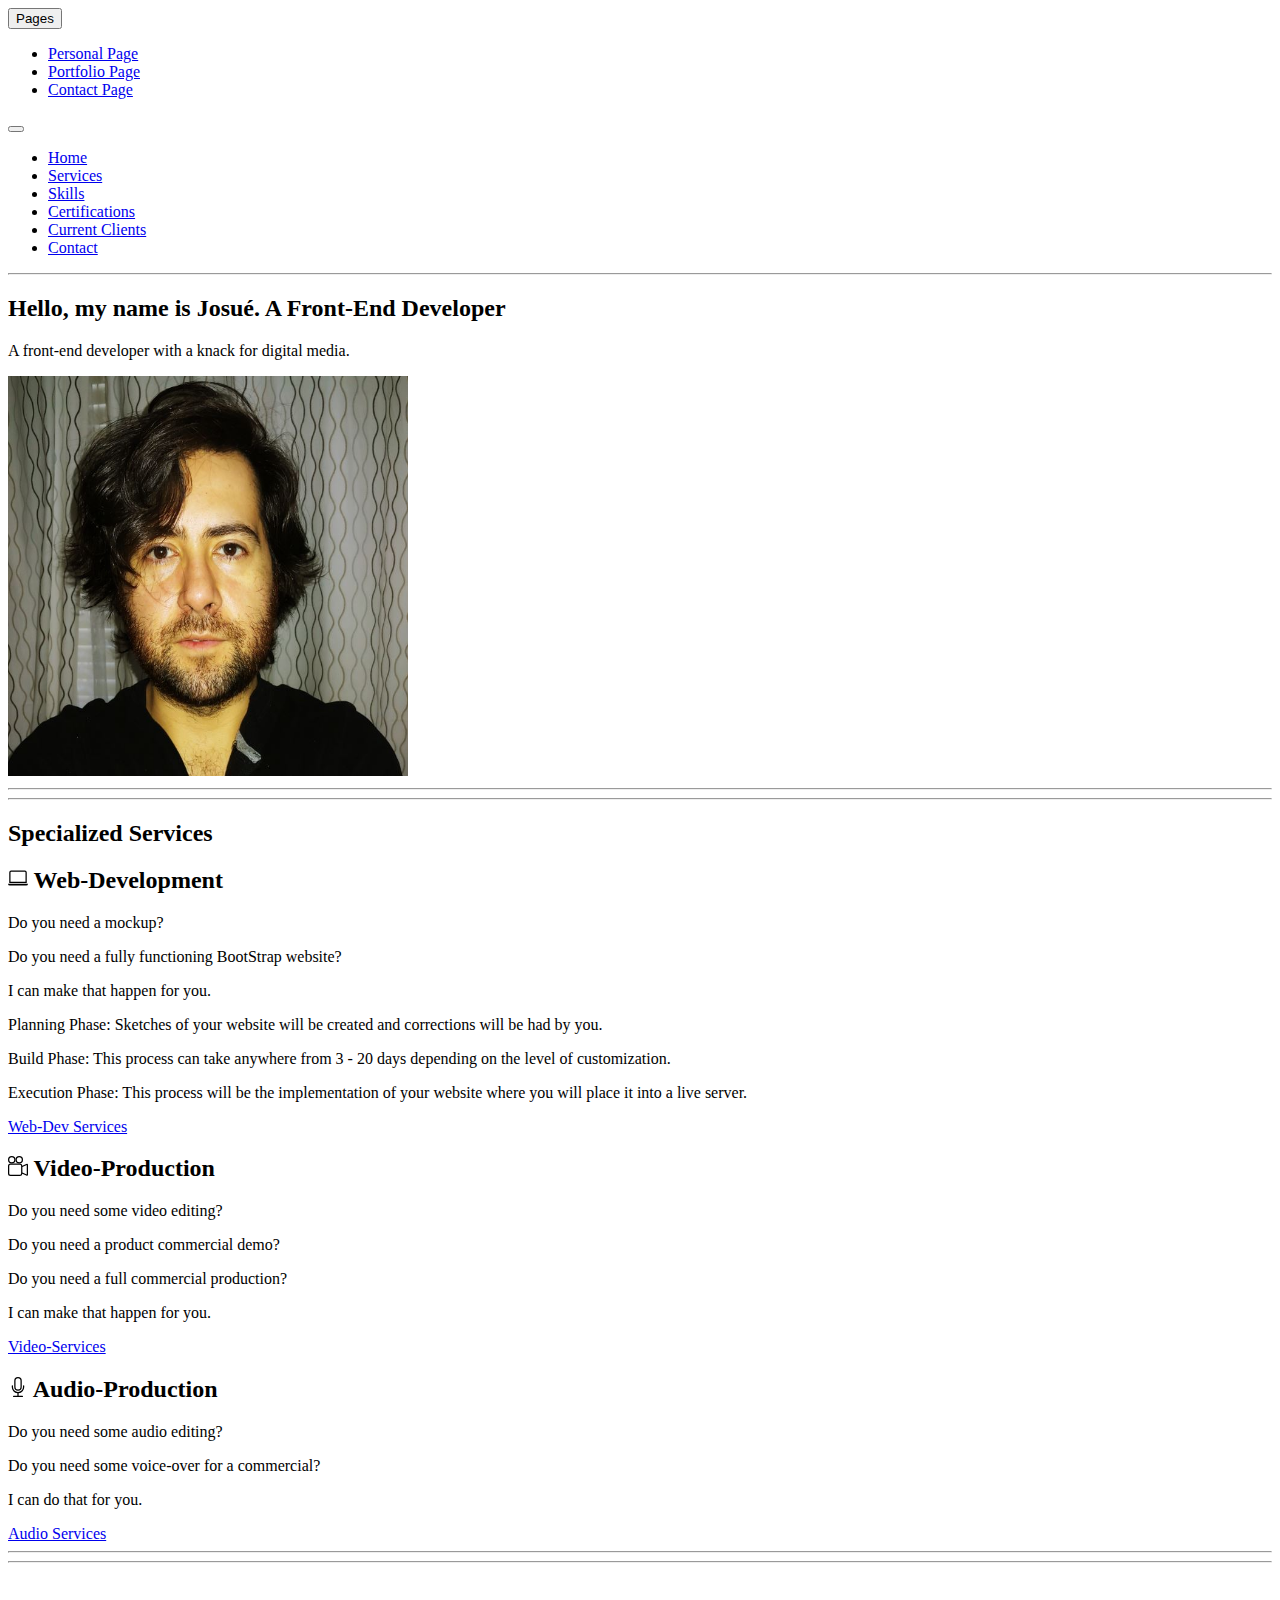
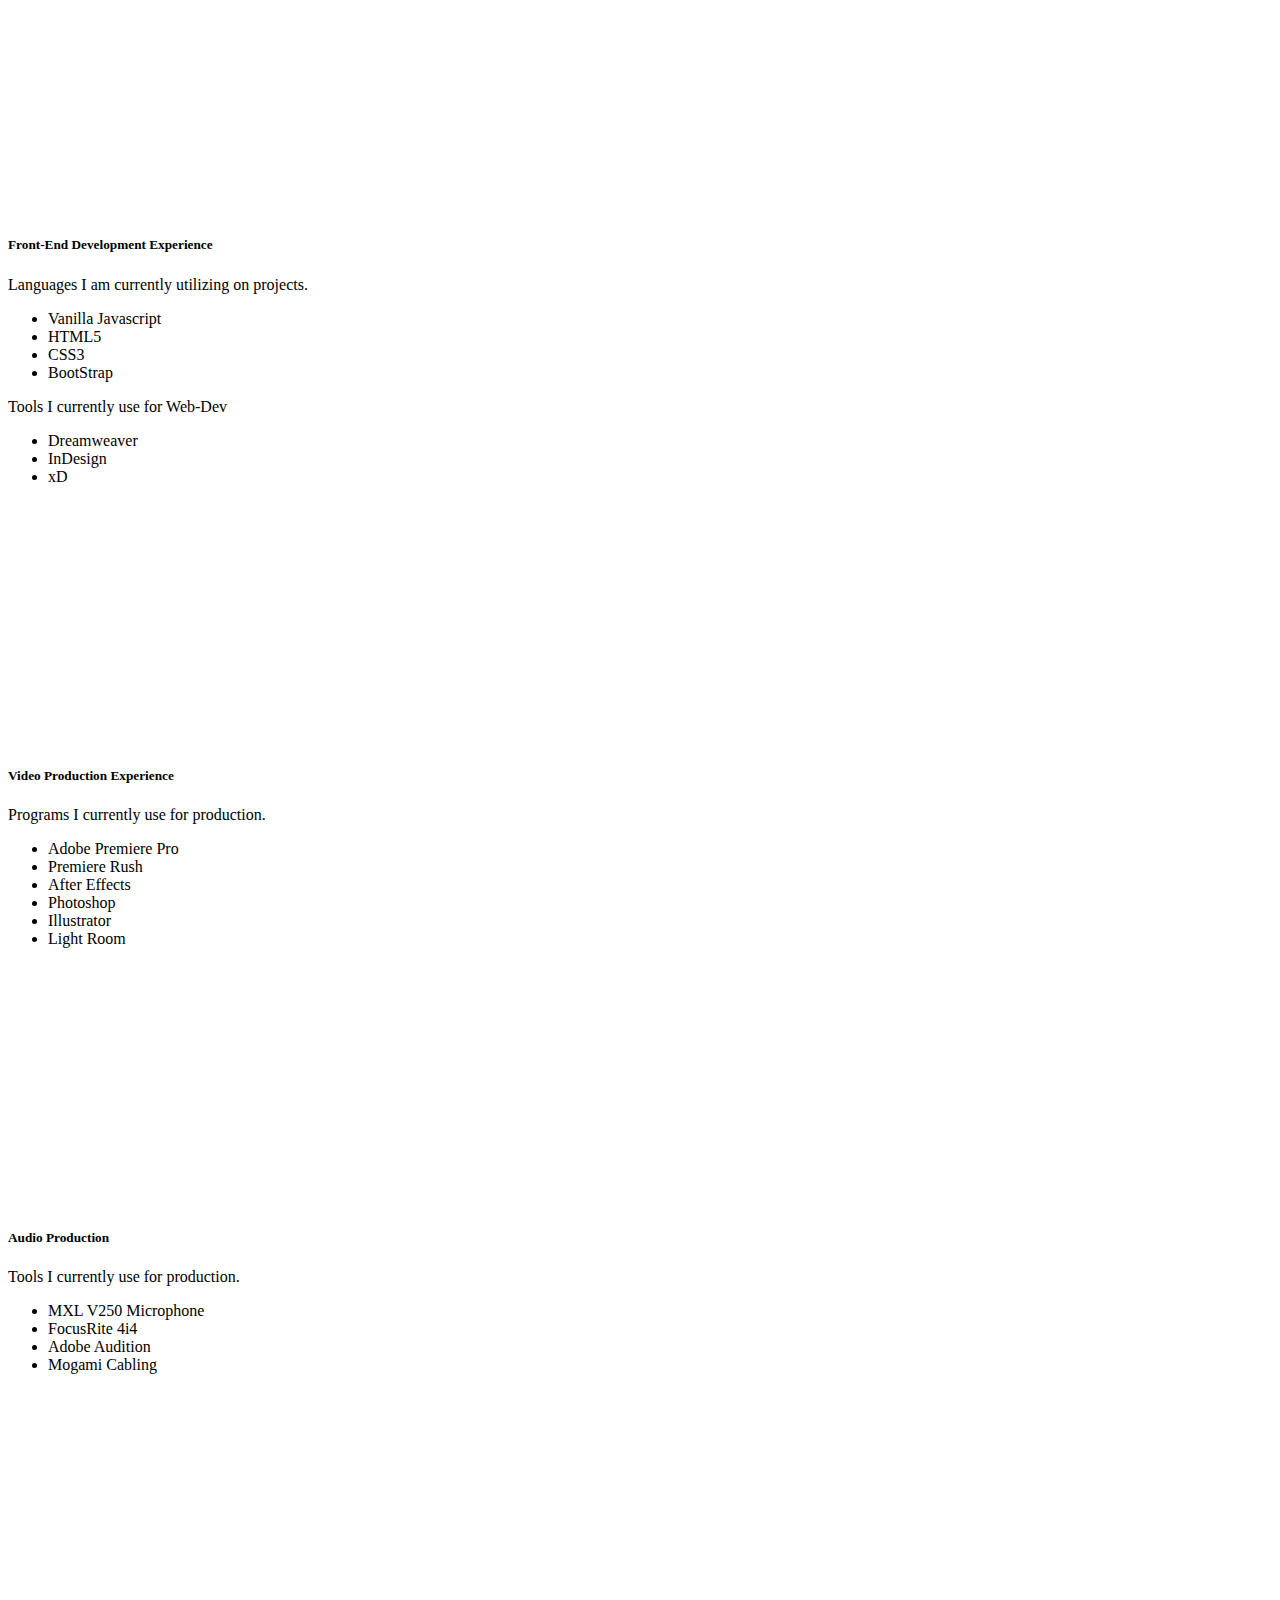
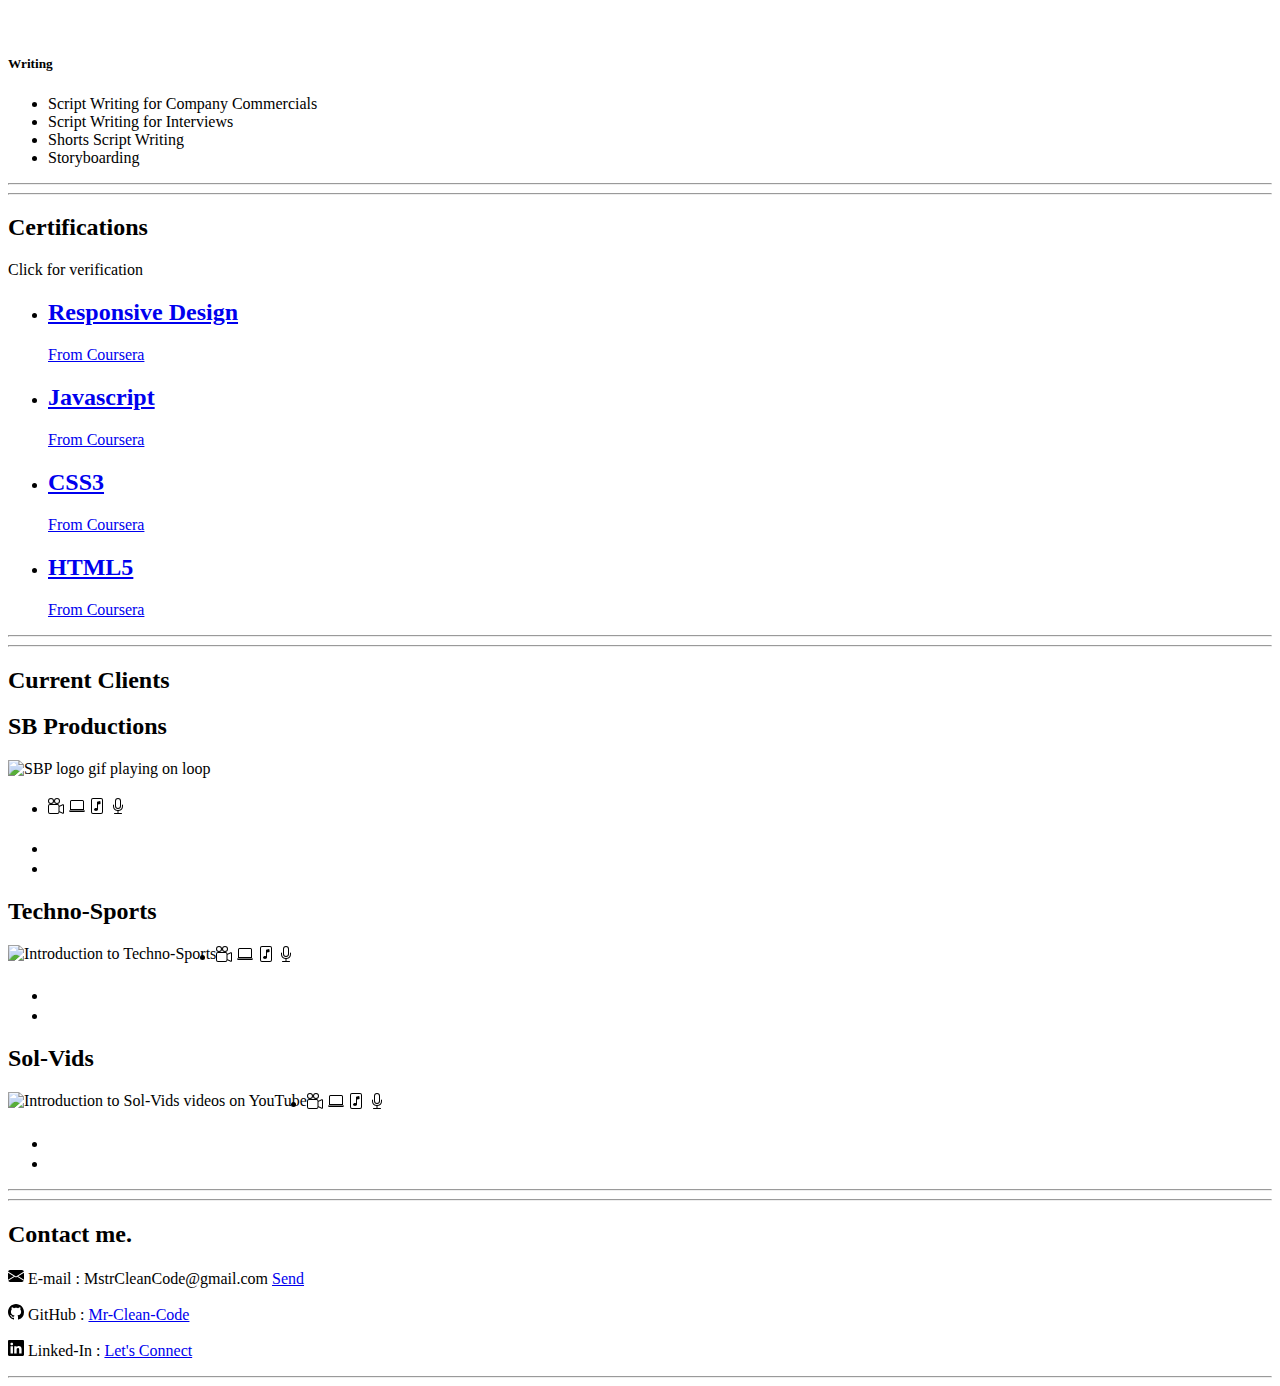
==== index.html @ 4379cd02 "Update index.html" ====
<!doctype html>
<html lang="en">
  <head>
    <!-- Required meta tags -->
    <meta charset="utf-8">
    <meta name="viewport" content="width=device-width, initial-scale=1">

    <!-- Bootstrap CSS -->
    <link href="https://cdn.jsdelivr.net/npm/bootstrap@5.1.1/dist/css/bootstrap.min.css" rel="stylesheet" integrity="sha384-F3w7mX95PdgyTmZZMECAngseQB83DfGTowi0iMjiWaeVhAn4FJkqJByhZMI3AhiU" crossorigin="anonymous">
    
    <link rel="stylesheet" href="css/Main.css" type="text/css"/>
   
    <title>Personal Page</title>

 
    <!-- <h1>Hello, world!</h1> -->

    <!-- Optional JavaScript; choose one of the two! -->
    <!-- <script src="Javascript/plugins.js"></script> -->

    <!-- Option 1: Bootstrap Bundle with Popper -->
    <script src="https://cdn.jsdelivr.net/npm/bootstrap@5.1.1/dist/js/bootstrap.bundle.min.js" integrity="sha384-/bQdsTh/da6pkI1MST/rWKFNjaCP5gBSY4sEBT38Q/9RBh9AH40zEOg7Hlq2THRZ" crossorigin="anonymous"></script>

    <!-- Option 2: Separate Popper and Bootstrap JS -->
    <!--
    <script src="https://cdn.jsdelivr.net/npm/@popperjs/core@2.9.3/dist/umd/popper.min.js" integrity="sha384-W8fXfP3gkOKtndU4JGtKDvXbO53Wy8SZCQHczT5FMiiqmQfUpWbYdTil/SxwZgAN" crossorigin="anonymous"></script>
    <script src="https://cdn.jsdelivr.net/npm/bootstrap@5.1.1/dist/js/bootstrap.min.js" integrity="sha384-skAcpIdS7UcVUC05LJ9Dxay8AXcDYfBJqt1CJ85S/CFujBsIzCIv+l9liuYLaMQ/" crossorigin="anonymous"></script>
    -->



    <link href="../assets/dist/css/bootstrap.min.css" rel="stylesheet">



    
    <!-- Custom styles for this template -->
    <link href="navbar-top-fixed.css" rel="stylesheet">
  </head>
  <body>
    
    <nav class="navbar navbar-expand-md navbar-dark fixed-top bg-dark">
      <div class="container-fluid">
        <!-- <div class="dropdown">
        <a class="navbar-brand" href="#">Portfolio Page</a>
        </div> -->
        <div class="dropdown">
          <button class="btn btn-secondary dropdown-toggle" type="button" id="dropdownMenuButton1" data-bs-toggle="dropdown" aria-expanded="false">
            Pages
          </button>
          <ul class="dropdown-menu" aria-labelledby="dropdownMenuButton1">
            <li><a class="dropdown-item" href="index.html">Personal Page</a></li>
            <li><a class="dropdown-item" href="MediaPage.html">Portfolio Page</a></li>
            <li><a class="dropdown-item" href="contactpage.html">Contact Page</a></li>
          </ul>
        </div>

        <button class="navbar-toggler" type="button" data-bs-toggle="collapse" data-bs-target="#navbarCollapse" aria-controls="navbarCollapse" aria-expanded="false" aria-label="Toggle navigation">
          <span class="navbar-toggler-icon"></span>
        </button>

        <div class="collapse navbar-collapse" id="navbarCollapse">
          <ul class="navbar-nav me-auto mb-2 mb-md-0">
            <li class="nav-item">
              <a class="nav-link active" aria-current="page" href="#first">Home</a>
            </li>
            <li class="nav-item">
              <a class="nav-link" href="#second">Services</a>
            </li>
            <li class="nav-item">
              <a class="nav-link" href="#third">Skills</a>
            </li>
            <li class="nav-item">
              <a class="nav-link" href="#fourth">Certifications</a>
            </li>
     
            <li class="nav-item">
              <a class="nav-link " href="#fifth">Current Clients</a>
            </li>
            <li class="nav-item">
              <a class="nav-link " href="#sixth">Contact</a>
            </li>
            <!-- <li class="nav-item">
              <a class="nav-link" href="#seventh">Pricing</a>
            </li> -->
          </ul>
          <!-- <form class="d-flex">
            <input class="form-control me-2" type="search" placeholder="Search" aria-label="Search">
            <button class="btn btn-outline-success" type="submit">Search</button>
          </form> -->
        </div>
      </div>
    </nav>

<main class="container">
  <!-- <div class="bg-light p-5 rounded">
    <h1>Navbar example</h1>
    <p class="lead">This example is a quick exercise to illustrate how fixed to top navbar works. As you scroll, it will remain fixed to the top of your browser’s viewport.</p>
    <a class="btn btn-lg btn-primary" href="../components/navbar/" role="button">View navbar docs &raquo;</a>
  </div> -->


  <div class="container-fluid">
    <!-- Stack the columns on mobile by making one full-width and the other half-width -->
    <div class="row">
      <div class="col-sm-12 feature alert alert-dark "></div>
      <!-- <div class="col-6 col-md-4 alert alert-info">.col-6 .col-md-4</div> -->
    </div>
    <a id="first"></a>
    <hr class="featurette-divider ">

    <div class="row featurette shadow-lg p-3 mb-5 bg-body rounded">
      <div class="col-md-6">
        <h2 class="featurette-heading">Hello, my name is Josué. <span class="text-muted">A Front-End Developer</span></h2>
        <p class="lead">A front-end developer with a knack for digital media.</p>
      </div>
      <div class="col-lg-6 img-fluid">
        <!-- <svg class="bd-placeholder-img bd-placeholder-img-lg featurette-image img-fluid mx-auto" width="500" height="500" xmlns="http://www.w3.org/2000/svg" role="img" aria-label="Placeholder: 500x500" preserveAspectRatio="xMidYMid slice" focusable="false" ><title>Placeholder</title><rect width="100%" height="100%" fill="#eee"/><text x="50%" y="50%" fill="#aaa" dy=".3em">500x500</text></svg> -->
       
        <img src="Images/Profile_pic.JPG" width="400" height="400" class="img-fluid rounded-3" alt="Professional Headshot of Developer Josué">
      </div>
    </div>
    <hr class="featurette-divider ">
    <div class="b-example-divider col-sm-10"></div></div>

    <!-- <hr class="featurette-divider"> -->

    <!-- <div class="row featurette">
      <div class="col-md-7 order-md-2">
        <h2 class="featurette-heading">Oh yeah, it’s that good. <span class="text-muted">See for yourself.</span></h2>
        <p class="lead">Another featurette? Of course. More placeholder content here to give you an idea of how this layout would work with some actual real-world content in place.</p> -->
                      <!-- Gallery -->




                      <!-- <div class="gallery">
  <a href="http://placehold.it/600x450/4D99E0/ffffff.png&text=600x450"><img src="http://placehold.it/100x100/4D99E0/ffffff.png&text=100x100" width="100" height="100" /></a>
  <a href="http://placehold.it/600x450/75CC00/ffffff.png&text=600x450"><img src="http://placehold.it/100x100/75CC00/ffffff.png&text=100x100" width="100" height="100" /></a>
  <a href="http://placehold.it/600x450/E49800/ffffff.png&text=600x450"><img src="http://placehold.it/100x100/E49800/ffffff.png&text=100x100" width="100" height="100" /></a>
  <a href="http://placehold.it/600x450/E4247E/ffffff.png&text=600x450"><img src="http://placehold.it/100x100/E4247E/ffffff.png&text=100x100" width="100" height="100" /></a>
  <a href="http://placehold.it/600x450/00C6E4/ffffff.png&text=600x450"><img src="http://placehold.it/100x100/00C6E4/ffffff.png&text=100x100" width="100" height="100" /></a>
  <a href="http://placehold.it/600x450/E4DB0F/ffffff.png&text=600x450"><img src="http://placehold.it/100x100/E4DB0F/ffffff.png&text=100x100" width="100" height="100" /></a>
  <a href="http://placehold.it/600x450/7400E4/ffffff.png&text=600x450"><img src="http://placehold.it/100x100/7400E4/ffffff.png&text=100x100" width="100" height="100" /></a>
  <a href="http://placehold.it/600x450/C50000/ffffff.png&text=600x450"><img src="http://placehold.it/100x100/C50000/ffffff.png&text=100x100" width="100" height="100" /></a>
  </div>
      </div> -->




<!-- 
      <div class="col-md-5 order-md-1"> -->
        <!-- <svg class="bd-placeholder-img bd-placeholder-img-lg featurette-image img-fluid mx-auto" width="500" height="500" xmlns="http://www.w3.org/2000/svg" role="img" aria-label="Placeholder: 500x500" preserveAspectRatio="xMidYMid slice" focusable="false"><title>Placeholder</title><rect width="100%" height="100%" fill="#eee"/><text x="50%" y="50%" fill="#aaa" dy=".3em">500x500</text></svg> -->
        <!-- <img class="caption" title="This is the image caption" src="http://placehold.it/400x350/4D99E0/ffffff.png&text=400x350" width="400" height="350" />
      </div>
    </div> -->


    <a id="second"></a>

    <hr class="featurette-divider">

<div class ="container row featurette shadow-lg p-3 mb-5 bg-body rounded">



  <div class="container-fluid px-4 py-5" id="hanging-icons">
    <h2 class="pb-2 border-bottom">Specialized Services</h2>
    <div class="row g-4 py-5 row-cols-1 row-cols-lg-3">
      <div class="col d-flex align-items-start">
        <div class="icon-square bg-light text-dark flex-shrink-0 me-3">
          
        </div>
        <div>
          <h2><svg xmlns="http://www.w3.org/2000/svg" width="20" height="20" fill="currentColor" class="bi bi-laptop" viewBox="0 0 16 16">
            <path d="M13.5 3a.5.5 0 0 1 .5.5V11H2V3.5a.5.5 0 0 1 .5-.5h11zm-11-1A1.5 1.5 0 0 0 1 3.5V12h14V3.5A1.5 1.5 0 0 0 13.5 2h-11zM0 12.5h16a1.5 1.5 0 0 1-1.5 1.5h-13A1.5 1.5 0 0 1 0 12.5z"/>
              </svg>  Web-Development</h2>
          <p>Do you need a mockup?</p>
          <p>Do you need a fully functioning BootStrap website?</p>
          <p>I can make that happen for you.</p>
         
            <p>Planning Phase:  Sketches of your website will be created and corrections will be had by you.</p>
            <p>Build Phase:     This process can take anywhere from 3 - 20 days depending on the level of customization.</p>
            <p>Execution Phase: This process will be the implementation of your website where you will place it into a live server.</p>
          
    
          <a href="WebServices.html" class="btn btn-primary">
            Web-Dev Services
          </a>
        </div>
      </div>
      <div class="col d-flex align-items-start">
        <div class="icon-square bg-light text-dark flex-shrink-0 me-3">
         
        </div>
        <div>
          <h2><svg xmlns="http://www.w3.org/2000/svg" width="20" height="20" fill="currentColor" class="bi bi-camera-reels" viewBox="0 0 16 16">
            <path d="M6 3a3 3 0 1 1-6 0 3 3 0 0 1 6 0zM1 3a2 2 0 1 0 4 0 2 2 0 0 0-4 0z"/>
            <path d="M9 6h.5a2 2 0 0 1 1.983 1.738l3.11-1.382A1 1 0 0 1 16 7.269v7.462a1 1 0 0 1-1.406.913l-3.111-1.382A2 2 0 0 1 9.5 16H2a2 2 0 0 1-2-2V8a2 2 0 0 1 2-2h7zm6 8.73V7.27l-3.5 1.555v4.35l3.5 1.556zM1 8v6a1 1 0 0 0 1 1h7.5a1 1 0 0 0 1-1V8a1 1 0 0 0-1-1H2a1 1 0 0 0-1 1z"/>
            <path d="M9 6a3 3 0 1 0 0-6 3 3 0 0 0 0 6zM7 3a2 2 0 1 1 4 0 2 2 0 0 1-4 0z"/>
              </svg> 
                    Video-Production</h2>
          <p>Do you need some video editing?</p>
          <p>Do you need a product commercial demo?</p>
          <p>Do you need a full commercial production?</p>
          <p>I can make that happen for you.</p>
          <a href="VideoServices.html" class="btn btn-primary">
            Video-Services
          </a>
        </div>
      </div>
      <div class="col d-flex align-items-start">
        <div class="icon-square bg-light text-dark flex-shrink-0 me-3">
  
        </div>
        <div>
          <h2><svg xmlns="http://www.w3.org/2000/svg" width="20" height="20" fill="currentColor" class="bi bi-mic" viewBox="0 0 16 16">
            <path d="M3.5 6.5A.5.5 0 0 1 4 7v1a4 4 0 0 0 8 0V7a.5.5 0 0 1 1 0v1a5 5 0 0 1-4.5 4.975V15h3a.5.5 0 0 1 0 1h-7a.5.5 0 0 1 0-1h3v-2.025A5 5 0 0 1 3 8V7a.5.5 0 0 1 .5-.5z"/>
            <path d="M10 8a2 2 0 1 1-4 0V3a2 2 0 1 1 4 0v5zM8 0a3 3 0 0 0-3 3v5a3 3 0 0 0 6 0V3a3 3 0 0 0-3-3z"/>
                      </svg>   Audio-Production</h2>
          <p>Do you need some audio editing?</p>
          <p>Do you need some voice-over for a commercial?</p>
          <p>I can do that for you.</p>
          <a href="AudioServices.html" class="btn btn-primary">
            Audio Services
          </a>
        </div>
      </div>
    </div>
  </div>


    <!-- <div class="row row-cols-1 row-cols-md-3 g-4 row featurette shadow-lg p-3 mb-5 bg-body rounded">
      <div class="col">
        <div class="card h-100">
          <img src="..." class="card-img-top" alt="...">
          <div class="card-body">
            <h5 class="card-title">Card title</h5>
            <p class="card-text">This is a longer card with supporting text below as a natural lead-in to additional content. This content is a little bit longer.</p>
          </div>
        </div>
      </div>
      <div class="col">
        <div class="card h-100">
          <img src="..." class="card-img-top" alt="...">
          <div class="card-body">
            <h5 class="card-title">Card title</h5>
            <p class="card-text">This is a short card.</p>
          </div>
        </div>
      </div>
      <div class="col">
        <div class="card h-100">
          <img src="..." class="card-img-top" alt="...">
          <div class="card-body">
            <h5 class="card-title">Card title</h5>
            <p class="card-text">This is a longer card with supporting text below as a natural lead-in to additional content.</p>
          </div>
        </div>
      </div>
      <div class="col">
        <div class="card h-100">
          <img src="..." class="card-img-top" alt="...">
          <div class="card-body">
            <h5 class="card-title">Card title</h5>
            <p class="card-text">This is a longer card with supporting text below as a natural lead-in to additional content. This content is a little bit longer.</p>
          </div>
        </div>
      </div>
    </div> -->
</div>
    <hr class="featurette-divider">
    
    <div class="b-example-divider col-sm-8"></div>
    <a id="third"></a>
    <hr class="featurette-divider">

    <div class ="container ">

        <div class="row row-cols-1 row-cols-md-3 g-4 row featurette shadow-lg p-3 mb-5 bg-body rounded">
     
          <div class="col">
            <div class="card h-100">
              <video loop width="387" height="240" autoplay muted class="container-fluid">
                <source src="https://i.imgur.com/PQ087Fi.mp4" type="video/mp4">
                <!-- <source src="movie.ogg" type="video/ogg"> -->
              Your browser does not support the video tag.
              </video>
              <!-- <img src="..." class="card-img-top" alt="..."> -->
              <div class="card-body">
                <h5 class="card-title">Front-End Development Experience</h5>
                <p class="card-text">Languages I am currently utilizing on projects.</p>
                <ul>
                  <li>Vanilla Javascript</li>
                  <li>HTML5</li>
                  <li>CSS3</li>
                  <li>BootStrap</li></ul>
                <p class="card-text">Tools I currently use for Web-Dev</p>
                <ul>
                <li>Dreamweaver</li>
                  <li>InDesign</li>
                  <li>xD</li>
                </ul>
              </div>
            </div>
          </div>
          <div class="col">
            <div class="card h-100">
              <video loop width="387" height="240" autoplay muted class="container-fluid">
                <source src="https://i.imgur.com/gIn1UEc.mp4" type="video/mp4">
                <!-- <source src="movie.ogg" type="video/ogg"> -->
              Your browser does not support the video tag.
              </video>
              <!-- <img src="..." class="card-img-top" alt="..."> -->
              <div class="card-body">
                <h5 class="card-title">Video Production Experience</h5>
                <p class="card-text">Programs I currently use for production.</p>
                <ul>
                  <li>Adobe Premiere Pro</li>
                  <li>Premiere Rush</li>
                  <li>After Effects</li>
                  <li>Photoshop</li>
                  <li>Illustrator</li>
                  <li>Light Room</li>
                                  </ul>
              </div>
            </div>
          </div>
          <div class="col">
            <div class="card h-100">
              <video loop width="387" height="240" autoplay muted class="container-fluid">
                <source src="https://i.imgur.com/KFdzs7y.mp4" type="video/mp4">
                <!-- <source src="movie.ogg" type="video/ogg"> -->
              Your browser does not support the video tag.
              </video>
              <!-- <img src="..." class="card-img-top" alt="..."> -->
              <div class="card-body">
                <h5 class="card-title">Audio Production</h5>
                <p class="card-text">Tools I currently use for production.</p>
              <ul>
                <li>MXL V250 Microphone</li>
                <li>FocusRite 4i4</li>
                <li>Adobe Audition</li>
                
                <li>Mogami Cabling</li>
              </ul>
              </div>
            </div>
          </div>
          <div class="col">
            <div class="card h-100">
              <video loop width="387" height="240" autoplay muted class="container-fluid">
                <source src="https://i.imgur.com/IYHNgvn.mp4" type="video/mp4">
                <!-- <source src="movie.ogg" type="video/ogg"> -->
              Your browser does not support the video tag.
              </video>
              <!-- <img src="..." class="card-img-top" alt="..."> -->
              <div class="card-body">
                <h5 class="card-title">Writing</h5>
                <ul>
                  <li>Script Writing for Company Commercials</li>
                  <li>Script Writing for Interviews</li>
                  <li>Shorts Script Writing</li>
                  <li>Storyboarding</li>
                </ul>
                
              </div>
            </div>
          </div>
        </div>
    </div>
        <hr class="featurette-divider">
        <div class="b-example-divider col-sm-6"></div>

        <a id="fourth"></a>
          
    <hr class="featurette-divider ">
    <div class="row featurette shadow-lg p-3 mb-5 bg-body rounded container-fluid">   
      <div class="text-left">
          <!-- <article class="flow"> -->
              <h2>Certifications</h2>
              <p>Click for verification</p>
      
              <div class = "text-center group ">
                  <ul class = "working-grid text-center ">
                    
                      <li>
                        
                          <a href="https://coursera.org/verify/PFSYWPV4VP3K" class = "certs">
                             <div class="row featurette shadow-lg p-3 mb-5 bg-body rounded container-fluid">                        
                            <!-- <img alt = "Responsive Design Certificate" src="https://github.com/Mr-Clean-Code/Mr-Clean-Code.github.io/raw/master/images/Responsive-Design.JPG?raw=true" /> -->
                            <h2 class = "cert_name">Responsive Design</h2>
                                                       
                            <p>From Coursera</p>
                          </div>                      
                      
                          </a>
      
                      </li>
                      
                      
                      <li>
      
                          <a href="https://www.coursera.org/account/accomplishments/certificate/XLZCCTMQXWPK" class="certs">
                              
                              <div class="row featurette shadow-lg p-3 mb-5 bg-body rounded container-fluid"> 
                              <!-- <img alt="Interactivity Javascript Certificate" src="https://github.com/Mr-Clean-Code/Mr-Clean-Code.github.io/raw/master/images/Interactivity_with_JavascriptJPG.JPG?raw=true" /> -->
                              <h2 class = "cert_name">Javascript</h2>
                              <p>From Coursera</p>
                            </div>
                           
                            </a>
                      </li>
      
      
                      <li>
      
                          <a href="https://coursera.org/verify/V54NT6LUG2KA" class="certs">
                             
                              <div class="row featurette shadow-lg p-3 mb-5 bg-body rounded container-fluid"> 
                              <!-- <img alt="CSS3 Certificate" src="https://github.com/Mr-Clean-Code/Mr-Clean-Code.github.io/raw/master/images/CSS3_Cert.JPG?raw=true"/> -->
                              <h2 class="cert_name">CSS3</h2>
                              <p>From Coursera</p> 
                            </div>
                             
                            </a>
      
                      </li>
      
      
                      <li>
                          <a href="https://coursera.org/verify/PFSYWPV4VP3K" class="certs">
                             
                              <div class="row featurette shadow-lg p-3 mb-5 bg-body rounded container-fluid"> 
                              <!-- <img alt="HTML5 Certificate" src="https://github.com/Mr-Clean-Code/Mr-Clean-Code.github.io/raw/master/images/HTML5_Cert.JPG?raw=true" /> -->
                              <h2 class="cert_name">HTML5</h2>
                              <p>From Coursera</p> 
                            </div>
                            
                          </a>
      
                      </li>
      
                  </ul>
      
              </div>
      
        <!-- </article>
       -->
      
      </div>
    

      <hr class="featurette-divider">
      </div>
      <div class="b-example-divider col-sm-4"></div>
      <a id="fifth"></a>
      <hr class="featurette-divider ">

      <div class ="container container-fluid ">
        <div class="row featurette shadow-lg p-3 mb-5 bg-body rounded">
      <div class="container px-4 py-5" id="custom-cards">
        <h2 class="pb-2 border-bottom">Current Clients</h2>
        
        <div class="row row-cols-1 row-cols-lg-3 align-items-stretch g-4 py-5">
          <div class="col">
            <div class="card card-cover h-100 overflow-hidden text-white bg-dark rounded-5 shadow-lg" style="background-image: url(https://i.imgur.com/xszftzz.gif);">
              <div class="d-flex flex-column h-100 p-5 pb-3 text-white text-shadow-1">
                <h2 class="pt-5 mt-5 mb-4 display-6 lh-1 fw-bold">SB Productions</h2>
                <img src="https://i.imgur.com/xszftzz.gif" alt="SBP logo gif playing on loop">
                <ul class="d-flex list-unstyled mt-auto">
                  <li class="me-auto">
                    <h3><svg xmlns="http://www.w3.org/2000/svg" width="16" height="16" fill="currentColor" class="bi bi-camera-reels" viewBox="0 0 16 16">
                      <path d="M6 3a3 3 0 1 1-6 0 3 3 0 0 1 6 0zM1 3a2 2 0 1 0 4 0 2 2 0 0 0-4 0z"/>
                      <path d="M9 6h.5a2 2 0 0 1 1.983 1.738l3.11-1.382A1 1 0 0 1 16 7.269v7.462a1 1 0 0 1-1.406.913l-3.111-1.382A2 2 0 0 1 9.5 16H2a2 2 0 0 1-2-2V8a2 2 0 0 1 2-2h7zm6 8.73V7.27l-3.5 1.555v4.35l3.5 1.556zM1 8v6a1 1 0 0 0 1 1h7.5a1 1 0 0 0 1-1V8a1 1 0 0 0-1-1H2a1 1 0 0 0-1 1z"/>
                      <path d="M9 6a3 3 0 1 0 0-6 3 3 0 0 0 0 6zM7 3a2 2 0 1 1 4 0 2 2 0 0 1-4 0z"/>
                    </svg>
                                        <svg xmlns="http://www.w3.org/2000/svg" width="16" height="16" fill="currentColor" class="bi bi-laptop" viewBox="0 0 16 16">
                      <path d="M13.5 3a.5.5 0 0 1 .5.5V11H2V3.5a.5.5 0 0 1 .5-.5h11zm-11-1A1.5 1.5 0 0 0 1 3.5V12h14V3.5A1.5 1.5 0 0 0 13.5 2h-11zM0 12.5h16a1.5 1.5 0 0 1-1.5 1.5h-13A1.5 1.5 0 0 1 0 12.5z"/>
                    </svg>
                                        <svg xmlns="http://www.w3.org/2000/svg" width="16" height="16" fill="currentColor" class="bi bi-file-music" viewBox="0 0 16 16">
                      <path d="M10.304 3.13a1 1 0 0 1 1.196.98v1.8l-2.5.5v5.09c0 .495-.301.883-.662 1.123C7.974 12.866 7.499 13 7 13c-.5 0-.974-.134-1.338-.377-.36-.24-.662-.628-.662-1.123s.301-.883.662-1.123C6.026 10.134 6.501 10 7 10c.356 0 .7.068 1 .196V4.41a1 1 0 0 1 .804-.98l1.5-.3z"/>
                      <path d="M4 0a2 2 0 0 0-2 2v12a2 2 0 0 0 2 2h8a2 2 0 0 0 2-2V2a2 2 0 0 0-2-2H4zm0 1h8a1 1 0 0 1 1 1v12a1 1 0 0 1-1 1H4a1 1 0 0 1-1-1V2a1 1 0 0 1 1-1z"/>
                    </svg>
                                       <svg xmlns="http://www.w3.org/2000/svg" width="16" height="16" fill="currentColor" class="bi bi-mic" viewBox="0 0 16 16">
                      <path d="M3.5 6.5A.5.5 0 0 1 4 7v1a4 4 0 0 0 8 0V7a.5.5 0 0 1 1 0v1a5 5 0 0 1-4.5 4.975V15h3a.5.5 0 0 1 0 1h-7a.5.5 0 0 1 0-1h3v-2.025A5 5 0 0 1 3 8V7a.5.5 0 0 1 .5-.5z"/>
                      <path d="M10 8a2 2 0 1 1-4 0V3a2 2 0 1 1 4 0v5zM8 0a3 3 0 0 0-3 3v5a3 3 0 0 0 6 0V3a3 3 0 0 0-3-3z"/>
                    </svg>
                            </h3>
                    <!-- <img src="https://github.com/twbs.png" alt="Bootstrap" width="32" height="32" class="rounded-circle border border-white"> -->
                  </li>
                  <li class="d-flex align-items-center me-3">
                    <svg class="bi me-2" width="1em" height="1em"><use xlink:href="#geo-fill"/></svg>
                    <!-- <small>Business Relationship</small> -->
                  </li>
                  <li class="d-flex align-items-center">
                    <svg class="bi me-2" width="1em" height="1em"><use xlink:href="#calendar3"/></svg>
                    <!-- <small>3d</small> -->
                  </li>
                </ul>
              </div>
            </div>
          </div>
    
          <div class="col">
            <div class="card card-cover h-100 overflow-hidden text-white bg-dark rounded-5 shadow-lg" style="background-image: url(https://github.com/Mr-Clean-Code/Capstone/blob/master/Images/Title_of_show.gif);">
              <div class="d-flex flex-column h-100 p-5 pb-3 text-white text-shadow-1">
                <h2 class="pt-5 mt-5 mb-4 display-6 lh-1 fw-bold">Techno-Sports</h2>
                
                <img src="https://github.com/Mr-Clean-Code/Capstone/blob/master/Images/Title_of_show.gif" alt="Introduction to Techno-Sports" style="float:inline-start" >
                <ul class="d-flex list-unstyled mt-auto">
                  <li class="me-auto">
                    <h3><svg xmlns="http://www.w3.org/2000/svg" width="16" height="16" fill="currentColor" class="bi bi-camera-reels" viewBox="0 0 16 16">
                      <path d="M6 3a3 3 0 1 1-6 0 3 3 0 0 1 6 0zM1 3a2 2 0 1 0 4 0 2 2 0 0 0-4 0z"/>
                      <path d="M9 6h.5a2 2 0 0 1 1.983 1.738l3.11-1.382A1 1 0 0 1 16 7.269v7.462a1 1 0 0 1-1.406.913l-3.111-1.382A2 2 0 0 1 9.5 16H2a2 2 0 0 1-2-2V8a2 2 0 0 1 2-2h7zm6 8.73V7.27l-3.5 1.555v4.35l3.5 1.556zM1 8v6a1 1 0 0 0 1 1h7.5a1 1 0 0 0 1-1V8a1 1 0 0 0-1-1H2a1 1 0 0 0-1 1z"/>
                      <path d="M9 6a3 3 0 1 0 0-6 3 3 0 0 0 0 6zM7 3a2 2 0 1 1 4 0 2 2 0 0 1-4 0z"/>
                    </svg>
                                        <svg xmlns="http://www.w3.org/2000/svg" width="16" height="16" fill="currentColor" class="bi bi-laptop" viewBox="0 0 16 16">
                      <path d="M13.5 3a.5.5 0 0 1 .5.5V11H2V3.5a.5.5 0 0 1 .5-.5h11zm-11-1A1.5 1.5 0 0 0 1 3.5V12h14V3.5A1.5 1.5 0 0 0 13.5 2h-11zM0 12.5h16a1.5 1.5 0 0 1-1.5 1.5h-13A1.5 1.5 0 0 1 0 12.5z"/>
                    </svg>
                                        <svg xmlns="http://www.w3.org/2000/svg" width="16" height="16" fill="currentColor" class="bi bi-file-music" viewBox="0 0 16 16">
                      <path d="M10.304 3.13a1 1 0 0 1 1.196.98v1.8l-2.5.5v5.09c0 .495-.301.883-.662 1.123C7.974 12.866 7.499 13 7 13c-.5 0-.974-.134-1.338-.377-.36-.24-.662-.628-.662-1.123s.301-.883.662-1.123C6.026 10.134 6.501 10 7 10c.356 0 .7.068 1 .196V4.41a1 1 0 0 1 .804-.98l1.5-.3z"/>
                      <path d="M4 0a2 2 0 0 0-2 2v12a2 2 0 0 0 2 2h8a2 2 0 0 0 2-2V2a2 2 0 0 0-2-2H4zm0 1h8a1 1 0 0 1 1 1v12a1 1 0 0 1-1 1H4a1 1 0 0 1-1-1V2a1 1 0 0 1 1-1z"/>
                    </svg>
                                       <svg xmlns="http://www.w3.org/2000/svg" width="16" height="16" fill="currentColor" class="bi bi-mic" viewBox="0 0 16 16">
                      <path d="M3.5 6.5A.5.5 0 0 1 4 7v1a4 4 0 0 0 8 0V7a.5.5 0 0 1 1 0v1a5 5 0 0 1-4.5 4.975V15h3a.5.5 0 0 1 0 1h-7a.5.5 0 0 1 0-1h3v-2.025A5 5 0 0 1 3 8V7a.5.5 0 0 1 .5-.5z"/>
                      <path d="M10 8a2 2 0 1 1-4 0V3a2 2 0 1 1 4 0v5zM8 0a3 3 0 0 0-3 3v5a3 3 0 0 0 6 0V3a3 3 0 0 0-3-3z"/>
                    </svg>
                            </h3>
                    <!-- <img src="https://github.com/twbs.png" alt="Bootstrap" width="32" height="32" class="rounded-circle border border-white"> -->
                  </li>
                  <li class="d-flex align-items-center me-3">
                    <svg class="bi me-2" width="1em" height="1em"><use xlink:href="#geo-fill"/></svg>
                    <!-- <small>Pakistan</small> -->
                  </li>
                  <li class="d-flex align-items-center">
                    <svg class="bi me-2" width="1em" height="1em"><use xlink:href="#calendar3"/></svg>
                    <!-- <small>4d</small> -->
                  </li>
                </ul>
              </div>
            </div>
          </div>
    
          <div class="col">
            <div class="card card-cover h-100 overflow-hidden text-white bg-dark rounded-5 shadow-lg" style="background-image: url(https://media.githubusercontent.com/media/Mr-Clean-Code/Capstone/master/Images/glitch_intro.gif);">
           
              <div class="d-flex flex-column h-100 p-5 pb-3 text-shadow-1">
                <a href="https://www.youtube.com/channel/UCu-aoh5kBPw8GURzH-iyK5Q/playlists"></a><h2 class="pt-5 mt-5 mb-4 display-6 lh-1 fw-bold">Sol-Vids</h2>
                <img src="https://media.githubusercontent.com/media/Mr-Clean-Code/Capstone/master/Images/glitch_intro.gif" alt="Introduction to Sol-Vids videos on YouTube" style="float:inline-start">
                <ul class="d-flex list-unstyled mt-auto">
                  <li class="me-auto">
                    <h3><svg xmlns="http://www.w3.org/2000/svg" width="16" height="16" fill="currentColor" class="bi bi-camera-reels" viewBox="0 0 16 16">
                      <path d="M6 3a3 3 0 1 1-6 0 3 3 0 0 1 6 0zM1 3a2 2 0 1 0 4 0 2 2 0 0 0-4 0z"/>
                      <path d="M9 6h.5a2 2 0 0 1 1.983 1.738l3.11-1.382A1 1 0 0 1 16 7.269v7.462a1 1 0 0 1-1.406.913l-3.111-1.382A2 2 0 0 1 9.5 16H2a2 2 0 0 1-2-2V8a2 2 0 0 1 2-2h7zm6 8.73V7.27l-3.5 1.555v4.35l3.5 1.556zM1 8v6a1 1 0 0 0 1 1h7.5a1 1 0 0 0 1-1V8a1 1 0 0 0-1-1H2a1 1 0 0 0-1 1z"/>
                      <path d="M9 6a3 3 0 1 0 0-6 3 3 0 0 0 0 6zM7 3a2 2 0 1 1 4 0 2 2 0 0 1-4 0z"/>
                    </svg>
                                        <svg xmlns="http://www.w3.org/2000/svg" width="16" height="16" fill="currentColor" class="bi bi-laptop" viewBox="0 0 16 16">
                      <path d="M13.5 3a.5.5 0 0 1 .5.5V11H2V3.5a.5.5 0 0 1 .5-.5h11zm-11-1A1.5 1.5 0 0 0 1 3.5V12h14V3.5A1.5 1.5 0 0 0 13.5 2h-11zM0 12.5h16a1.5 1.5 0 0 1-1.5 1.5h-13A1.5 1.5 0 0 1 0 12.5z"/>
                    </svg>
                                        <svg xmlns="http://www.w3.org/2000/svg" width="16" height="16" fill="currentColor" class="bi bi-file-music" viewBox="0 0 16 16">
                      <path d="M10.304 3.13a1 1 0 0 1 1.196.98v1.8l-2.5.5v5.09c0 .495-.301.883-.662 1.123C7.974 12.866 7.499 13 7 13c-.5 0-.974-.134-1.338-.377-.36-.24-.662-.628-.662-1.123s.301-.883.662-1.123C6.026 10.134 6.501 10 7 10c.356 0 .7.068 1 .196V4.41a1 1 0 0 1 .804-.98l1.5-.3z"/>
                      <path d="M4 0a2 2 0 0 0-2 2v12a2 2 0 0 0 2 2h8a2 2 0 0 0 2-2V2a2 2 0 0 0-2-2H4zm0 1h8a1 1 0 0 1 1 1v12a1 1 0 0 1-1 1H4a1 1 0 0 1-1-1V2a1 1 0 0 1 1-1z"/>
                    </svg>
                                       <svg xmlns="http://www.w3.org/2000/svg" width="16" height="16" fill="currentColor" class="bi bi-mic" viewBox="0 0 16 16">
                      <path d="M3.5 6.5A.5.5 0 0 1 4 7v1a4 4 0 0 0 8 0V7a.5.5 0 0 1 1 0v1a5 5 0 0 1-4.5 4.975V15h3a.5.5 0 0 1 0 1h-7a.5.5 0 0 1 0-1h3v-2.025A5 5 0 0 1 3 8V7a.5.5 0 0 1 .5-.5z"/>
                      <path d="M10 8a2 2 0 1 1-4 0V3a2 2 0 1 1 4 0v5zM8 0a3 3 0 0 0-3 3v5a3 3 0 0 0 6 0V3a3 3 0 0 0-3-3z"/>
                    </svg>
                            </h3>
                    <!-- <img src="https://github.com/twbs.png" alt="Bootstrap" width="32" height="32" class="rounded-circle border border-white"> -->
                  </li>
                  <li class="d-flex align-items-center me-3">
                    <svg class="bi me-2" width="1em" height="1em"><use xlink:href="#geo-fill"/></svg>
                    <!-- <small>California</small> -->
                  </li>
                  <li class="d-flex align-items-center">
                    <svg class="bi me-2" width="1em" height="1em"><use xlink:href="#calendar3"/></svg>
                    <!-- <small>5d</small> -->
                  </li>
                </ul>
              </div>
            </div>
          </div>
        </div>
      </div>
</div>
</div>

      <hr class="featurette-divider">
      <div class="b-example-divider col-sm-2"></div>
      <a id="sixth"></a>
      <hr class="featurette-divider ">

      <div class="container-fluid">
        <div class="col-md-8 row featurette shadow-lg p-3 mb-5 bg-body rounded">
          <h2 class="featurette-heading">Contact<span class="text-muted">  me.</span></h2>
          <p class="lead">
            <svg xmlns="http://www.w3.org/2000/svg" width="16" height="16" fill="currentColor" class="bi bi-envelope-fill" viewBox="0 0 16 16">
              <path d="M.05 3.555A2 2 0 0 1 2 2h12a2 2 0 0 1 1.95 1.555L8 8.414.05 3.555zM0 4.697v7.104l5.803-3.558L0 4.697zM6.761 8.83l-6.57 4.027A2 2 0 0 0 2 14h12a2 2 0 0 0 1.808-1.144l-6.57-4.027L8 9.586l-1.239-.757zm3.436-.586L16 11.801V4.697l-5.803 3.546z"/>
            </svg> E-mail :   MstrCleanCode@gmail.com    <a href="https://accounts.google.com/signin/v2/identifier?continue=https%3A%2F%2Fmail.google.com%2Fmail%2F&service=mail&sacu=1&rip=1&flowName=GlifWebSignIn&flowEntry=ServiceLogin">    Send 
            <!-- <div class="form-group">
            <label for=""></label>
            <input type="email" class="form-control" name="" id="" aria-describedby="emailHelpId" placeholder="">
            <small id="emailHelpId" class="form-text text-muted">Help text</small> -->
          </a></p>
          <p class="lead">
            <svg xmlns="http://www.w3.org/2000/svg" width="16" height="16" fill="currentColor" class="bi bi-github" viewBox="0 0 16 16">
              <path d="M8 0C3.58 0 0 3.58 0 8c0 3.54 2.29 6.53 5.47 7.59.4.07.55-.17.55-.38 0-.19-.01-.82-.01-1.49-2.01.37-2.53-.49-2.69-.94-.09-.23-.48-.94-.82-1.13-.28-.15-.68-.52-.01-.53.63-.01 1.08.58 1.23.82.72 1.21 1.87.87 2.33.66.07-.52.28-.87.51-1.07-1.78-.2-3.64-.89-3.64-3.95 0-.87.31-1.59.82-2.15-.08-.2-.36-1.02.08-2.12 0 0 .67-.21 2.2.82.64-.18 1.32-.27 2-.27.68 0 1.36.09 2 .27 1.53-1.04 2.2-.82 2.2-.82.44 1.1.16 1.92.08 2.12.51.56.82 1.27.82 2.15 0 3.07-1.87 3.75-3.65 3.95.29.25.54.73.54 1.48 0 1.07-.01 1.93-.01 2.2 0 .21.15.46.55.38A8.012 8.012 0 0 0 16 8c0-4.42-3.58-8-8-8z"/>
            </svg>  GitHub :       <a href="https://github.com/Mr-Clean-Code">       Mr-Clean-Code</a></p>
          <p class="lead">
            <svg xmlns="http://www.w3.org/2000/svg" width="16" height="16" fill="currentColor" class="bi bi-linkedin" viewBox="0 0 16 16">
              <path d="M0 1.146C0 .513.526 0 1.175 0h13.65C15.474 0 16 .513 16 1.146v13.708c0 .633-.526 1.146-1.175 1.146H1.175C.526 16 0 15.487 0 14.854V1.146zm4.943 12.248V6.169H2.542v7.225h2.401zm-1.2-8.212c.837 0 1.358-.554 1.358-1.248-.015-.709-.52-1.248-1.342-1.248-.822 0-1.359.54-1.359 1.248 0 .694.521 1.248 1.327 1.248h.016zm4.908 8.212V9.359c0-.216.016-.432.08-.586.173-.431.568-.878 1.232-.878.869 0 1.216.662 1.216 1.634v3.865h2.401V9.25c0-2.22-1.184-3.252-2.764-3.252-1.274 0-1.845.7-2.165 1.193v.025h-.016a5.54 5.54 0 0 1 .016-.025V6.169h-2.4c.03.678 0 7.225 0 7.225h2.4z"/>
            </svg>   Linked-In :   <a href="www.linkedin.com/in/josue-solares">Let's Connect</a></p>
        </div>
        <!-- <div class="col-md-5">
          <svg class="bd-placeholder-img bd-placeholder-img-lg featurette-image img-fluid mx-auto" width="500" height="500" xmlns="http://www.w3.org/2000/svg" role="img" aria-label="Placeholder: 500x500" preserveAspectRatio="xMidYMid slice" focusable="false"><title>Placeholder</title><rect width="100%" height="100%" fill="#eee"/><text x="50%" y="50%" fill="#aaa" dy=".3em">500x500</text></svg>
  
        </div> -->
      </div>
  
      <hr class="featurette-divider">
    </main>
  </body>
</html>
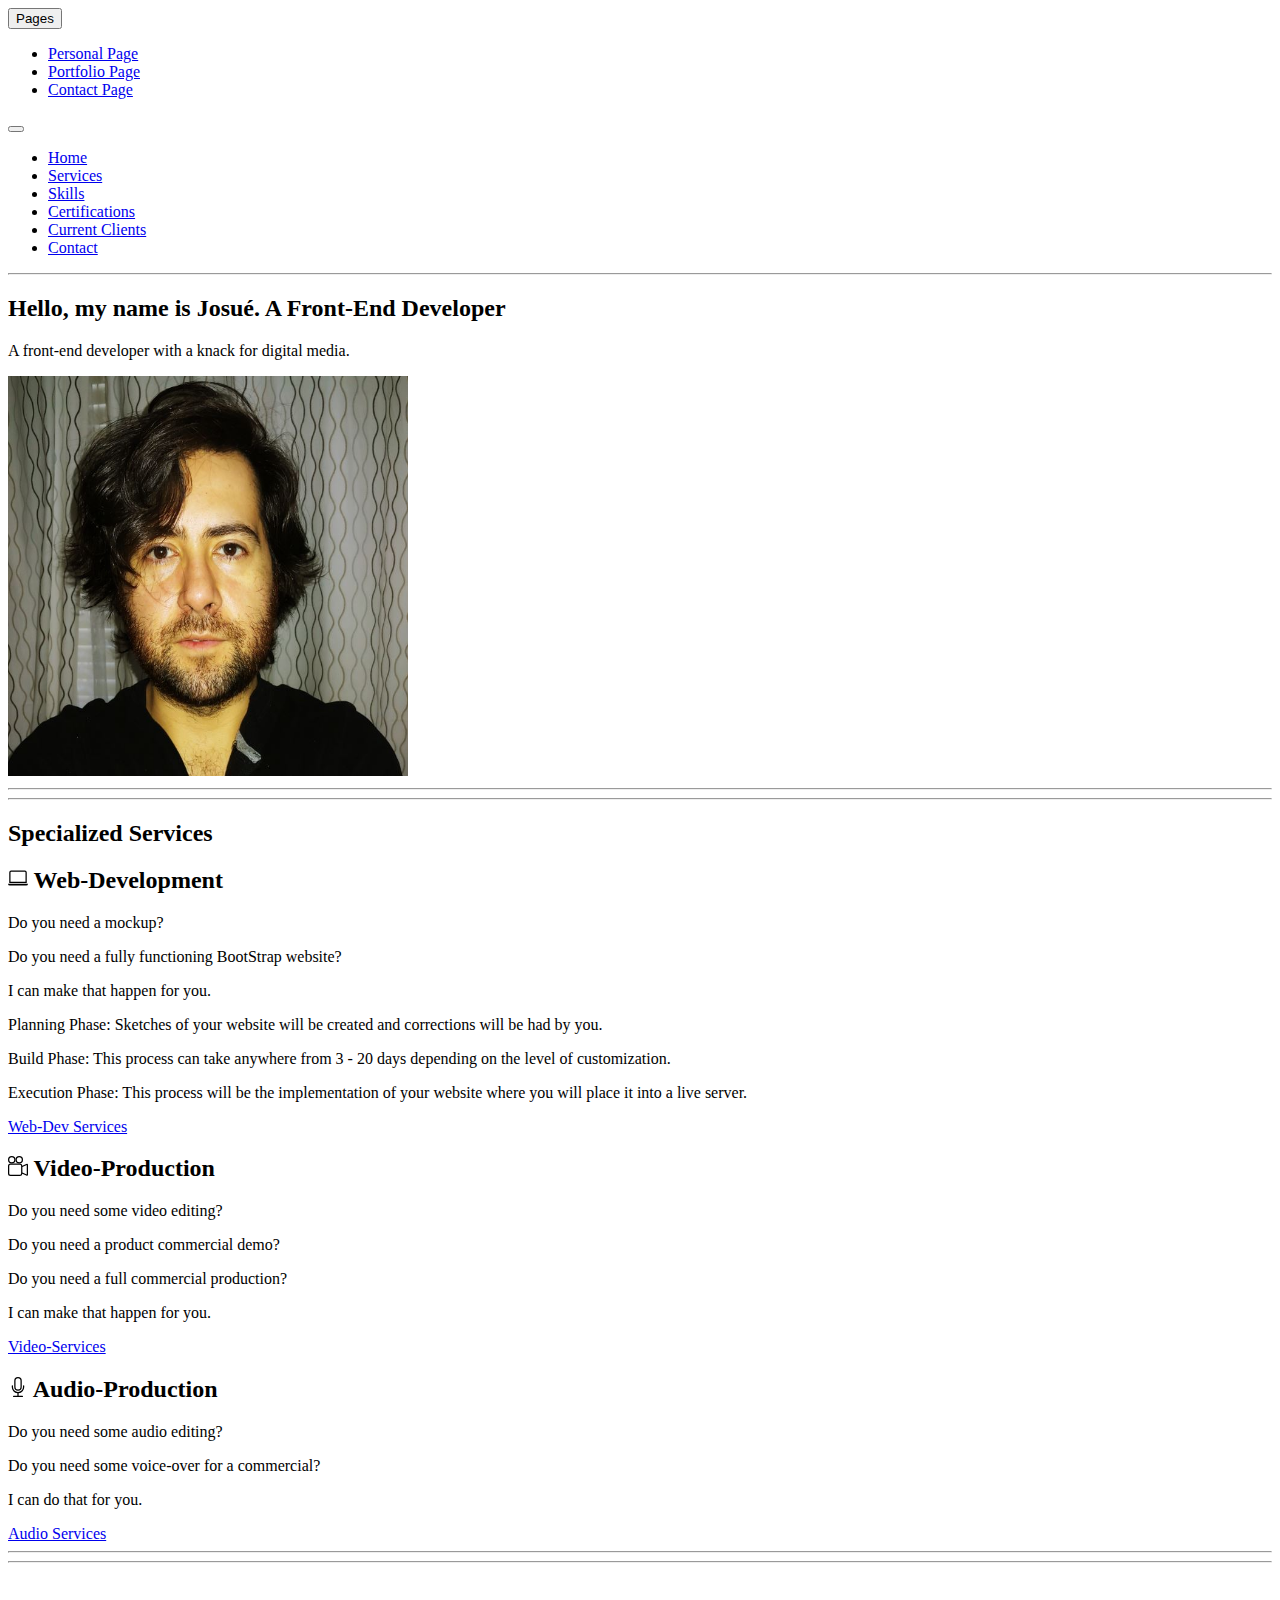
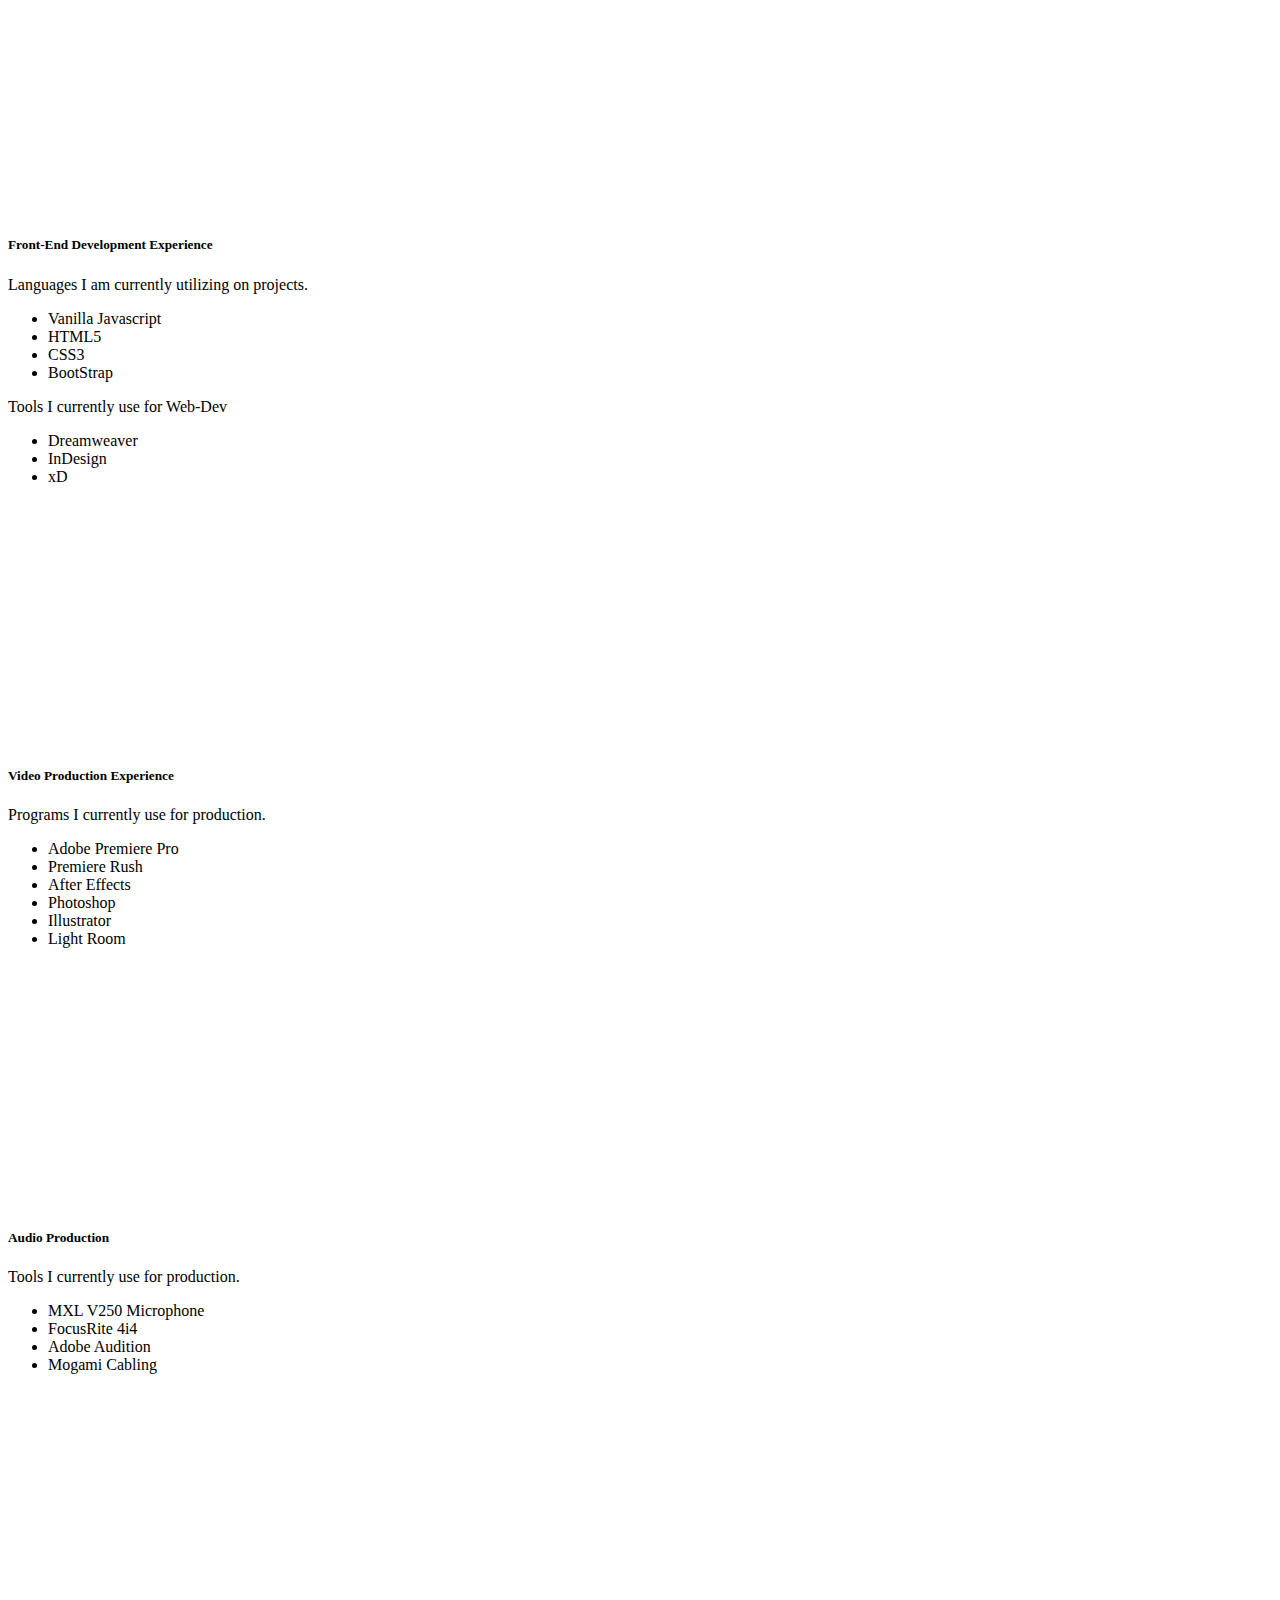
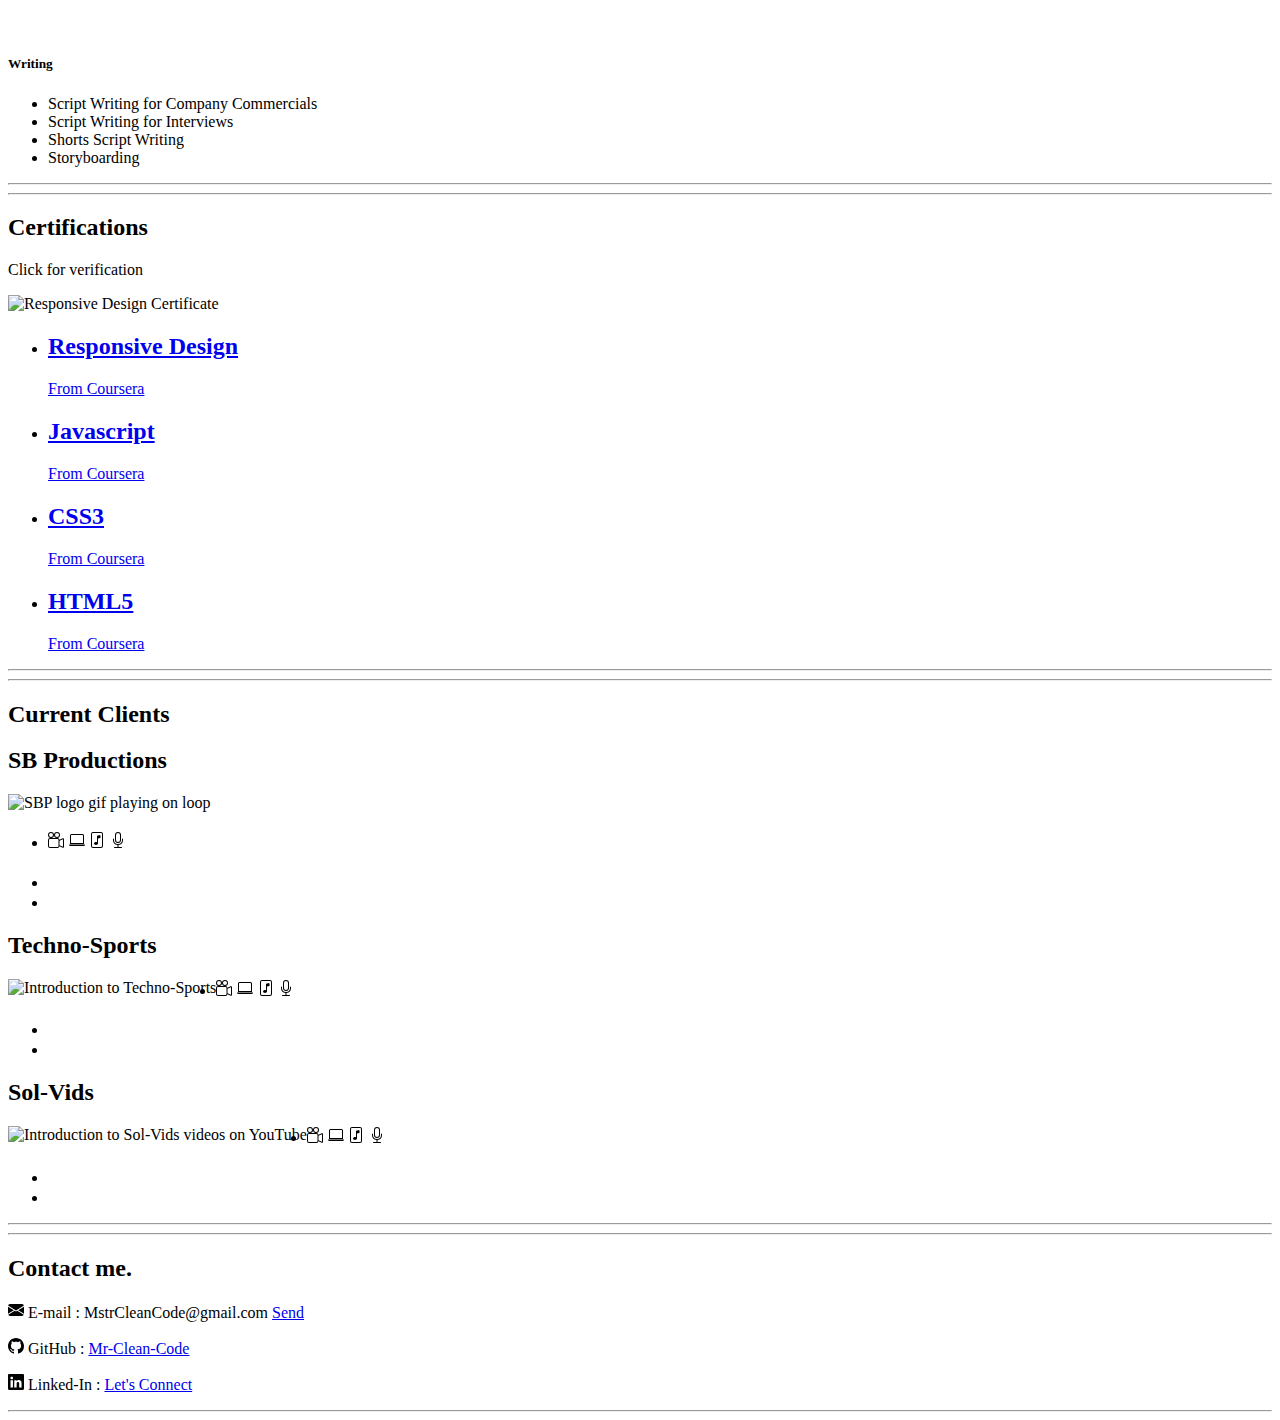
==== commit fdc26485: "Update index.html" ====
--- a/index.html
+++ b/index.html
@@ -381,7 +381,8 @@
           <!-- <article class="flow"> -->
               <h2>Certifications</h2>
               <p>Click for verification</p>
-      
+                                 <img alt = "Responsive Design Certificate" src="https://github.com/Mr-Clean-Code/Mr-Clean-Code.github.io/raw/master/images/Responsive-Design.JPG?raw=true" />
+
               <div class = "text-center group ">
                   <ul class = "working-grid text-center ">
                     
@@ -389,7 +390,6 @@
                         
                           <a href="https://coursera.org/verify/PFSYWPV4VP3K" class = "certs">
                              <div class="row featurette shadow-lg p-3 mb-5 bg-body rounded container-fluid">                        
-                            <!-- <img alt = "Responsive Design Certificate" src="https://github.com/Mr-Clean-Code/Mr-Clean-Code.github.io/raw/master/images/Responsive-Design.JPG?raw=true" /> -->
                             <h2 class = "cert_name">Responsive Design</h2>
                                                        
                             <p>From Coursera</p>
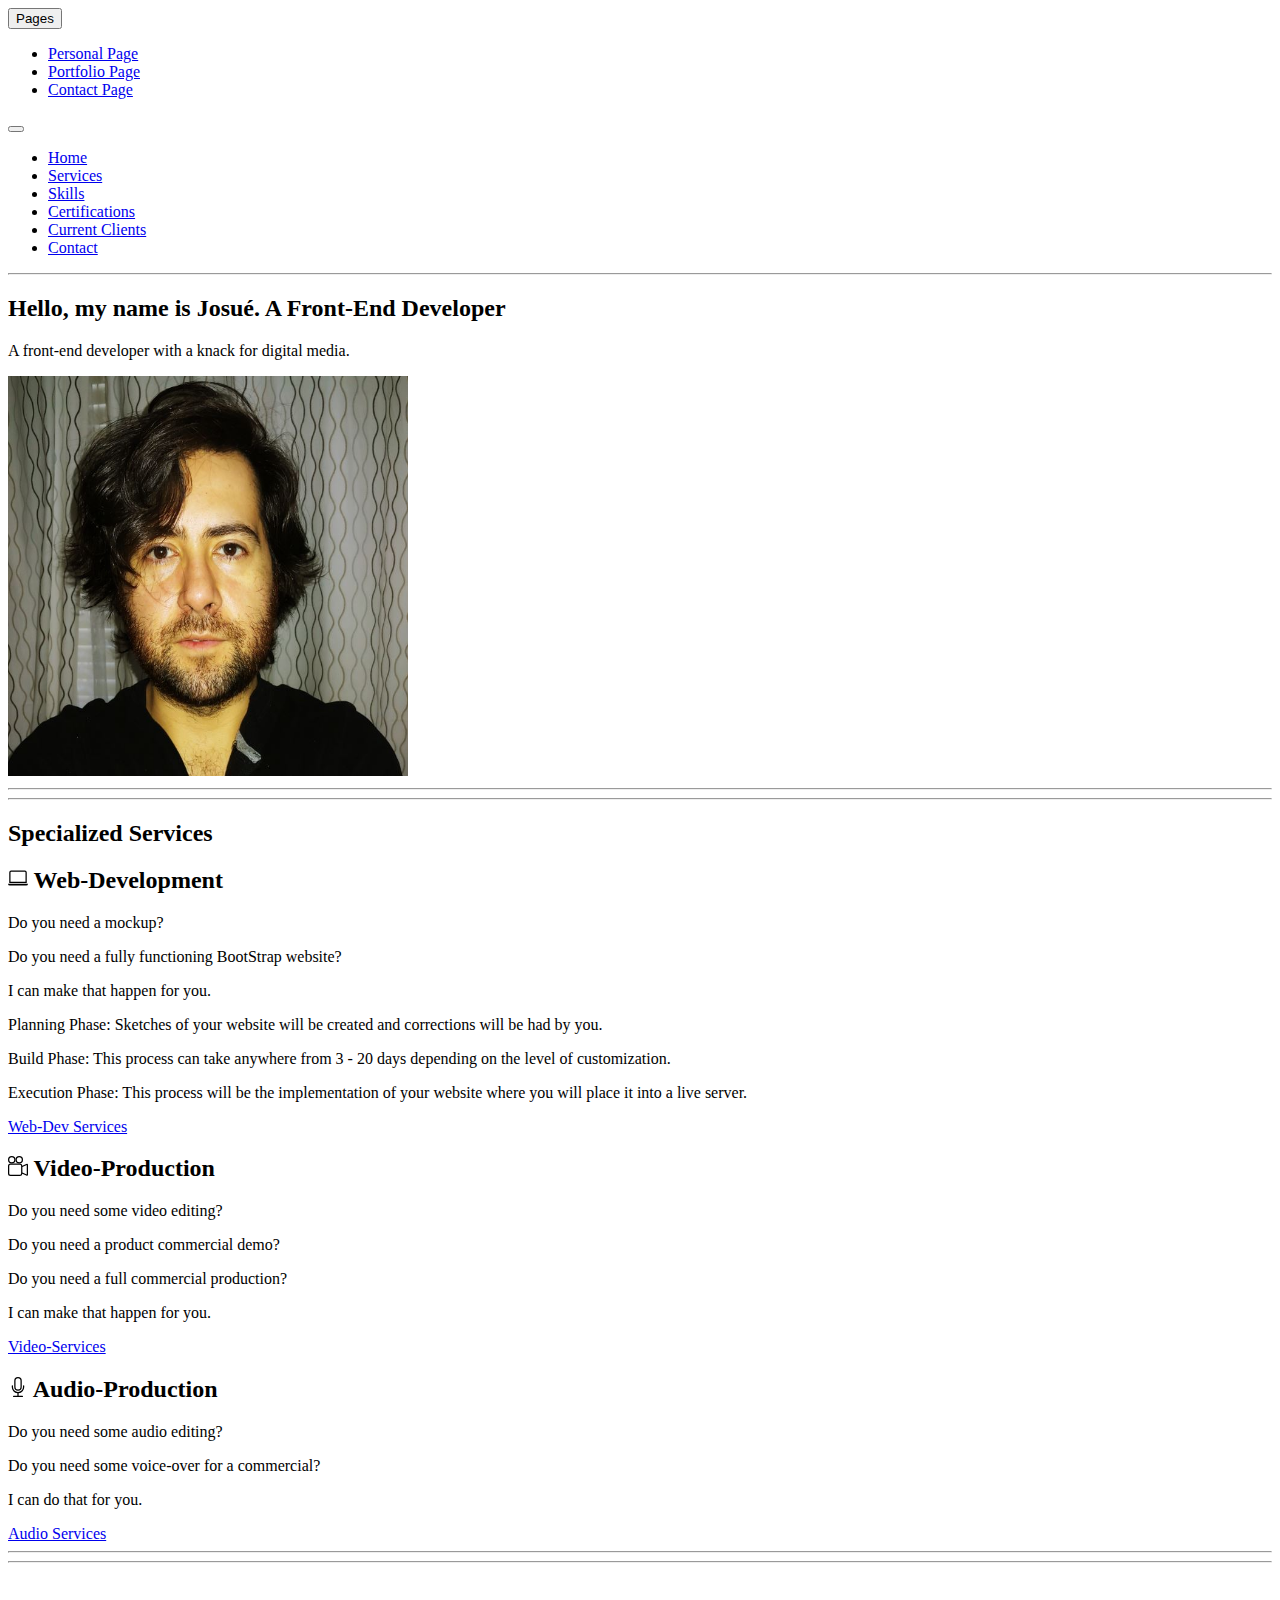
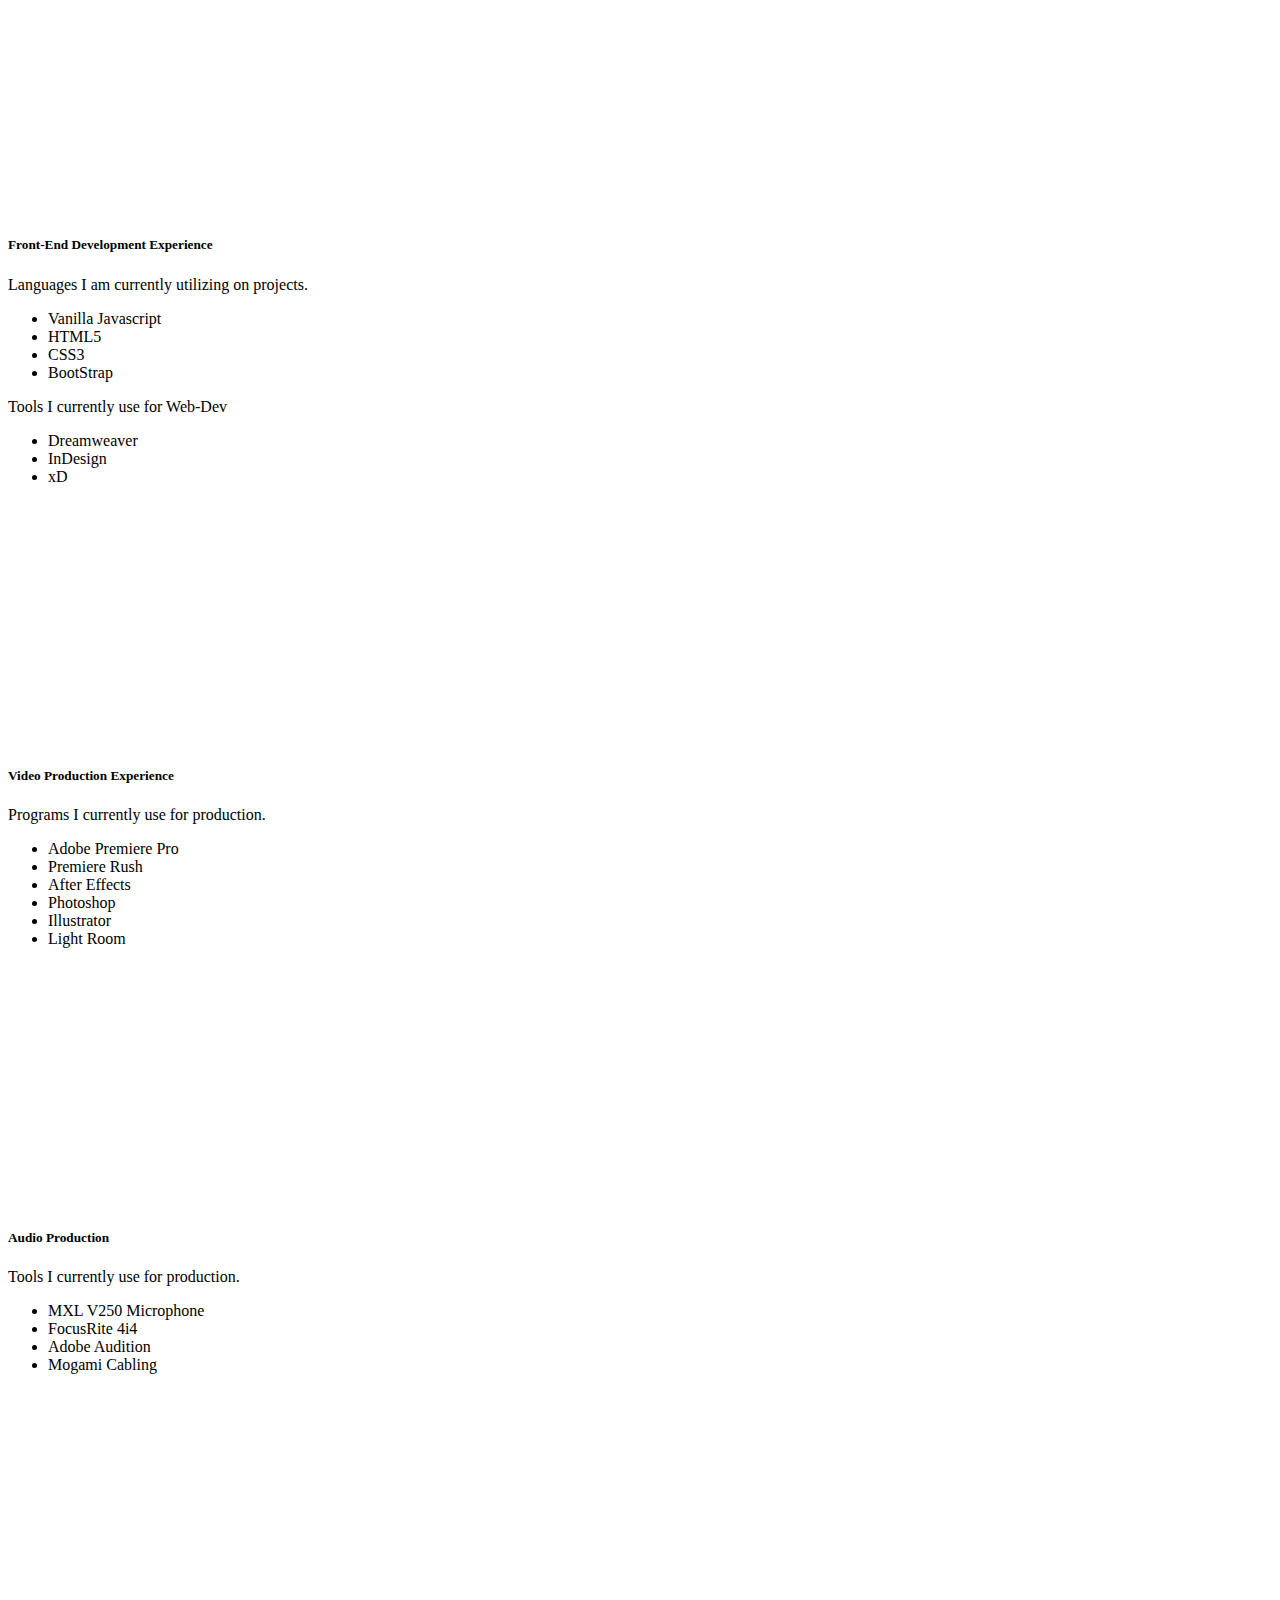
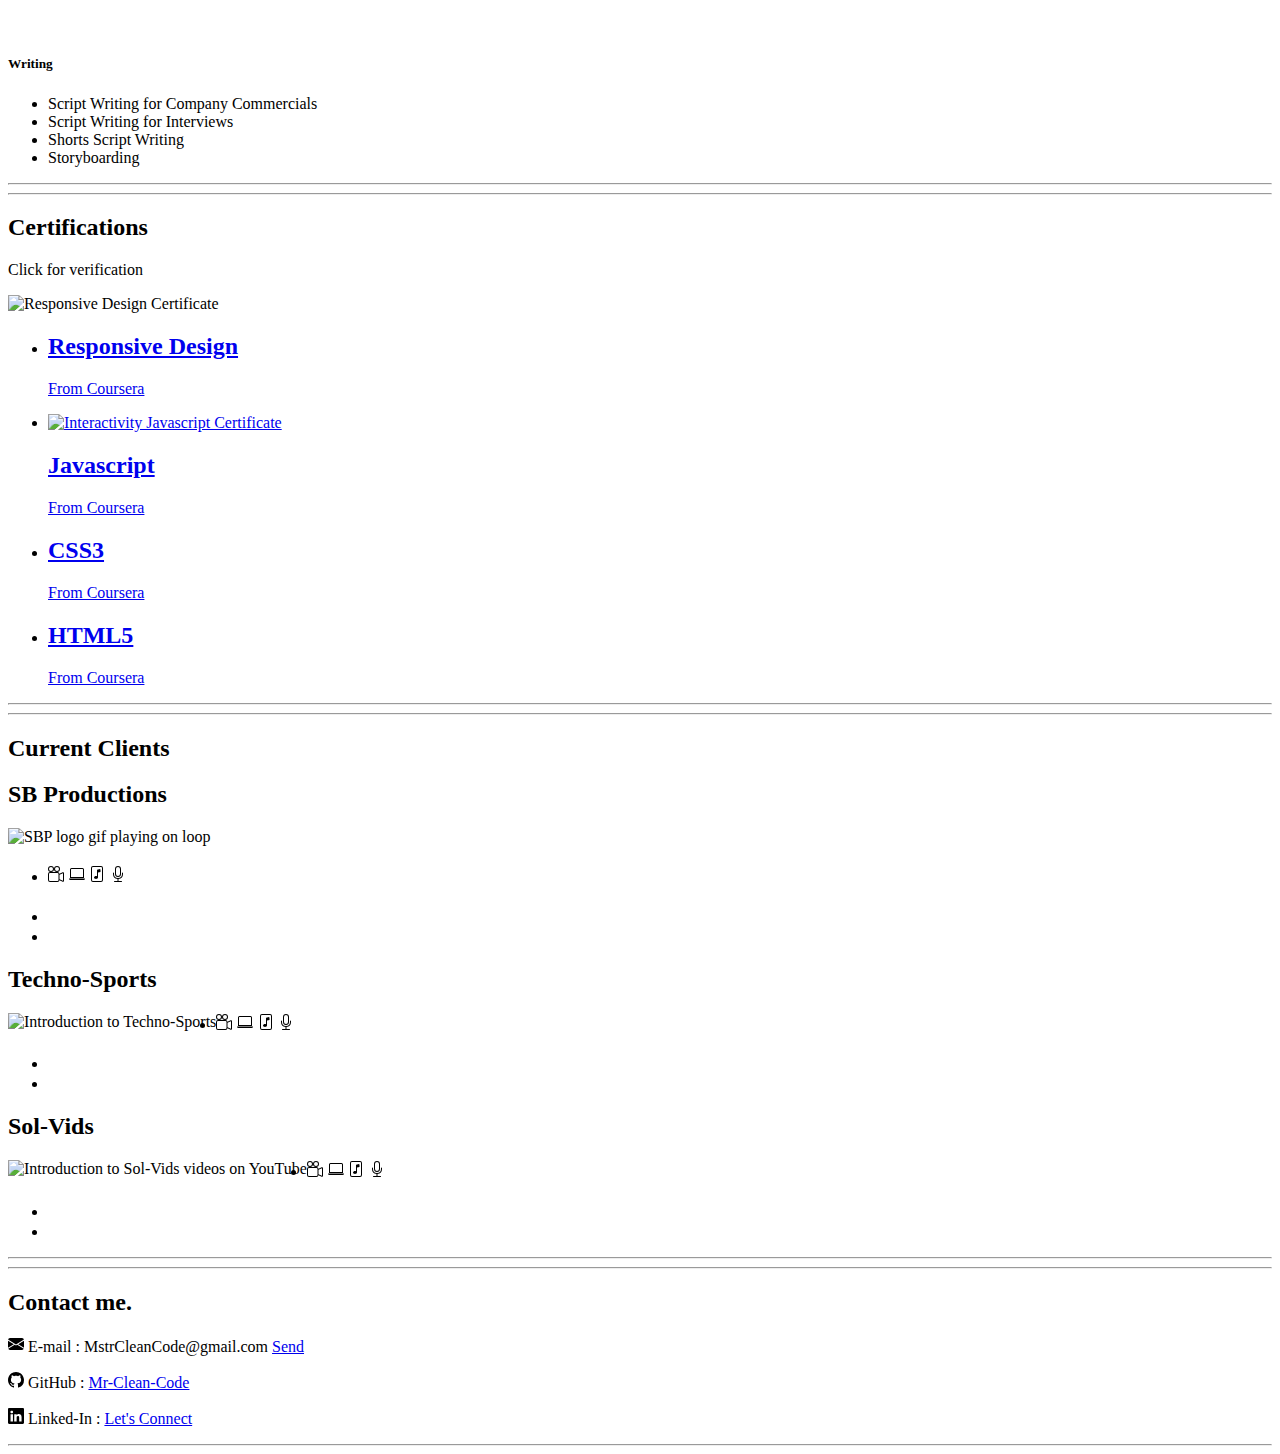
==== commit bcc4a46e: "Update index.html" ====
--- a/index.html
+++ b/index.html
@@ -405,7 +405,7 @@
                           <a href="https://www.coursera.org/account/accomplishments/certificate/XLZCCTMQXWPK" class="certs">
                               
                               <div class="row featurette shadow-lg p-3 mb-5 bg-body rounded container-fluid"> 
-                              <!-- <img alt="Interactivity Javascript Certificate" src="https://github.com/Mr-Clean-Code/Mr-Clean-Code.github.io/raw/master/images/Interactivity_with_JavascriptJPG.JPG?raw=true" /> -->
+                              <img alt="Interactivity Javascript Certificate" src="https://github.com/Mr-Clean-Code/Mr-Clean-Code.github.io/raw/master/images/Interactivity_with_JavascriptJPG.JPG?raw=true" />
                               <h2 class = "cert_name">Javascript</h2>
                               <p>From Coursera</p>
                             </div>
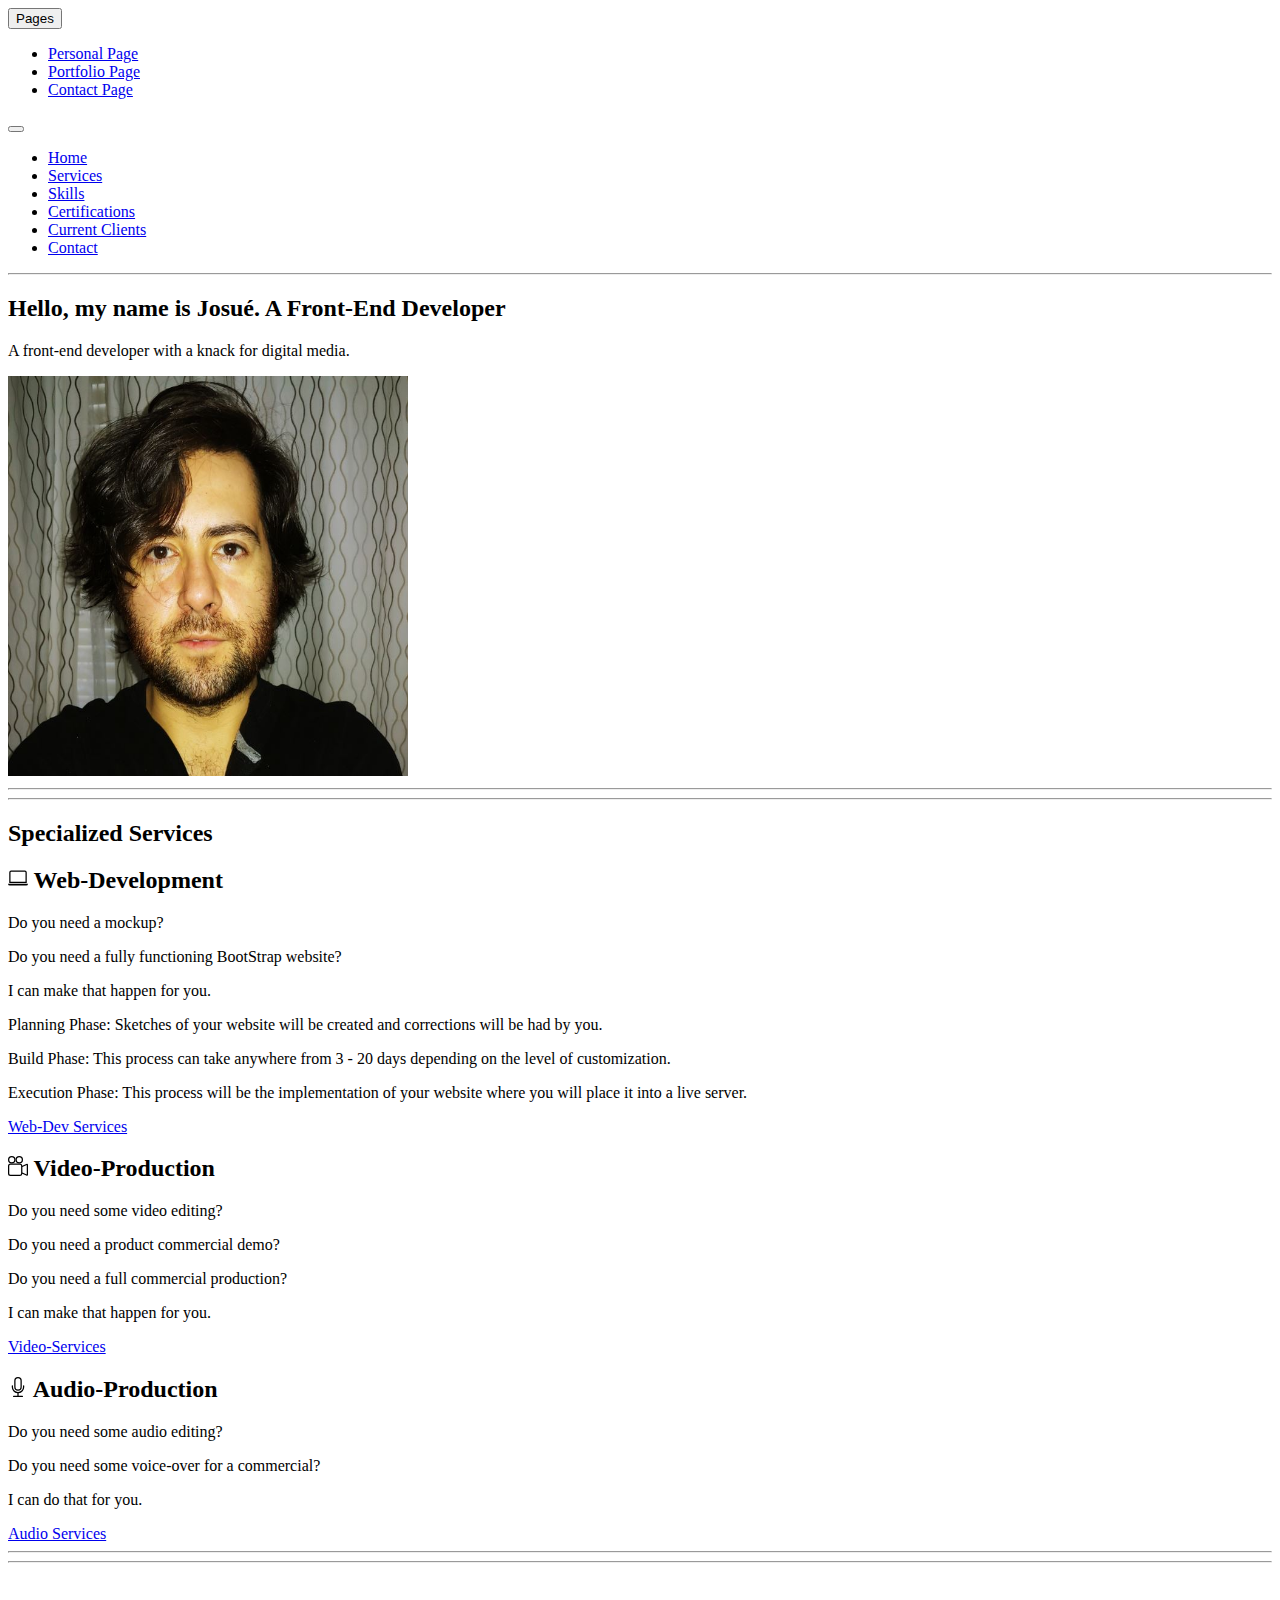
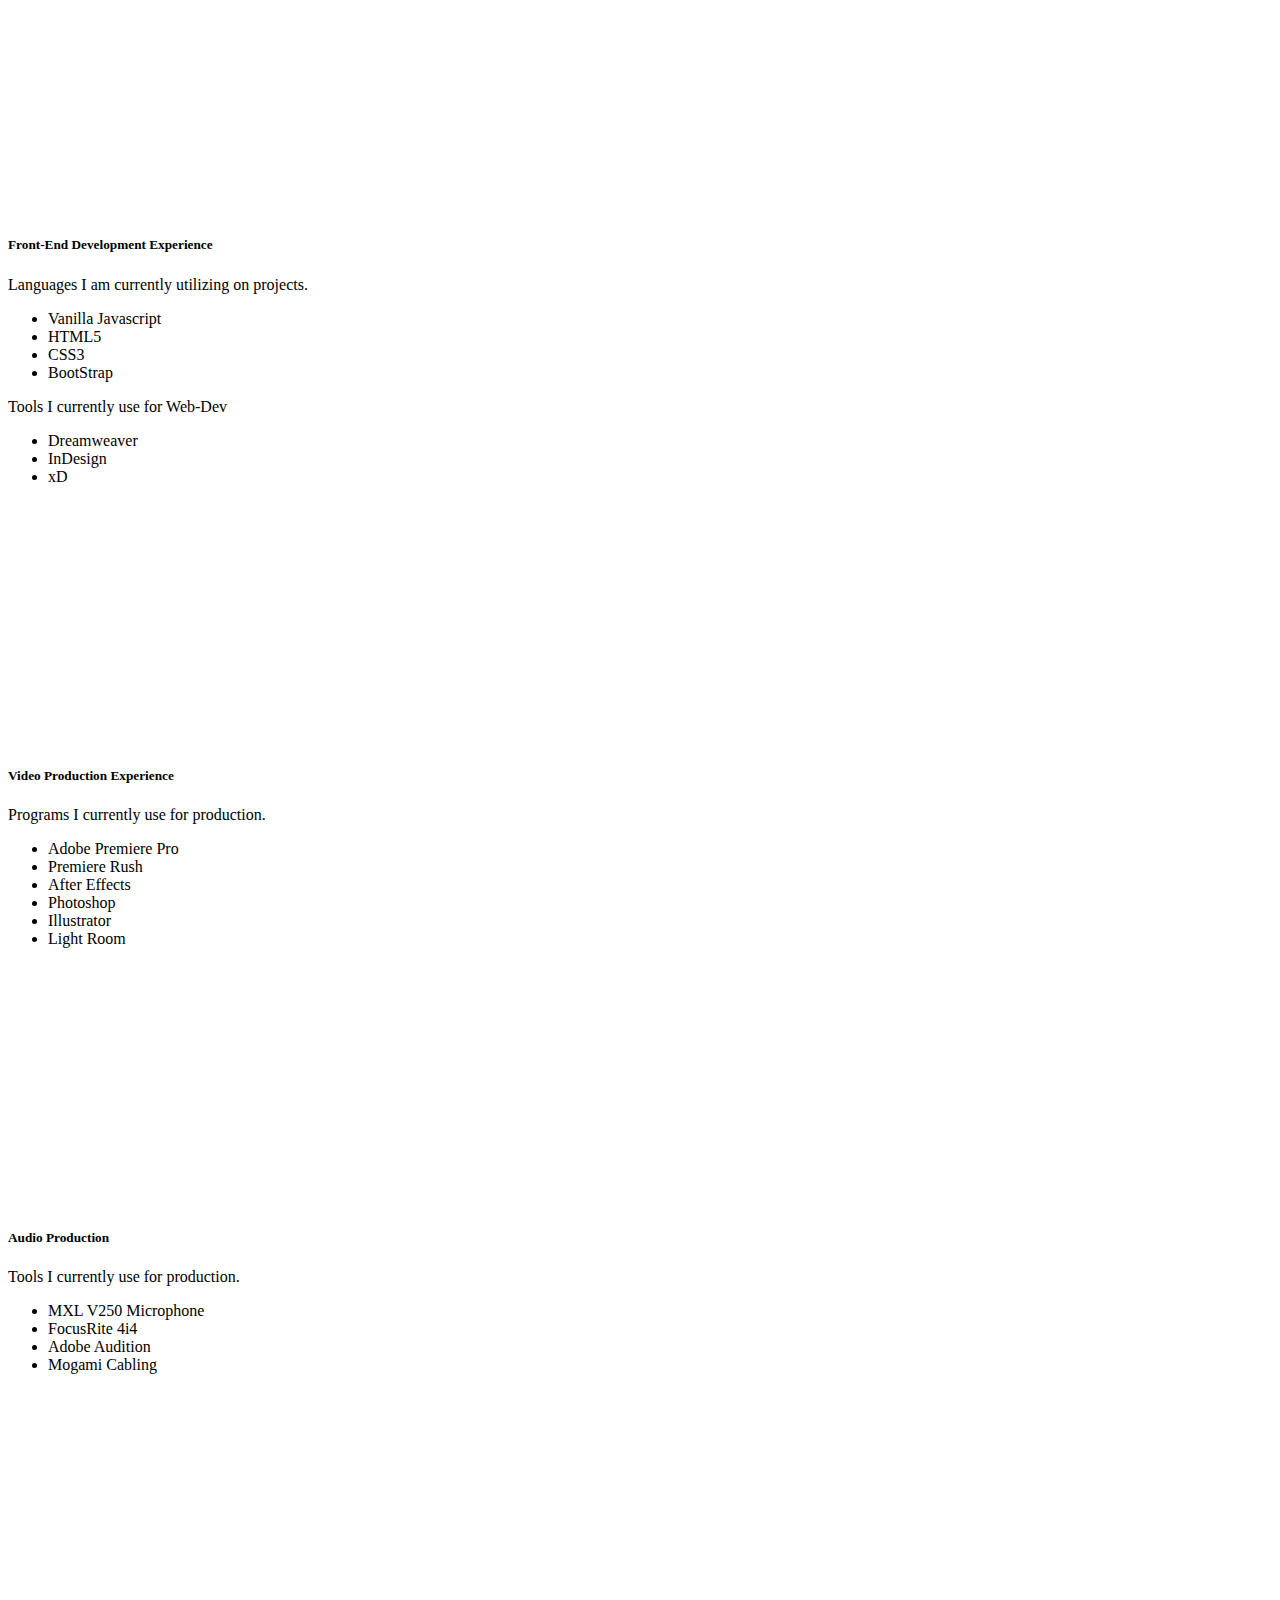
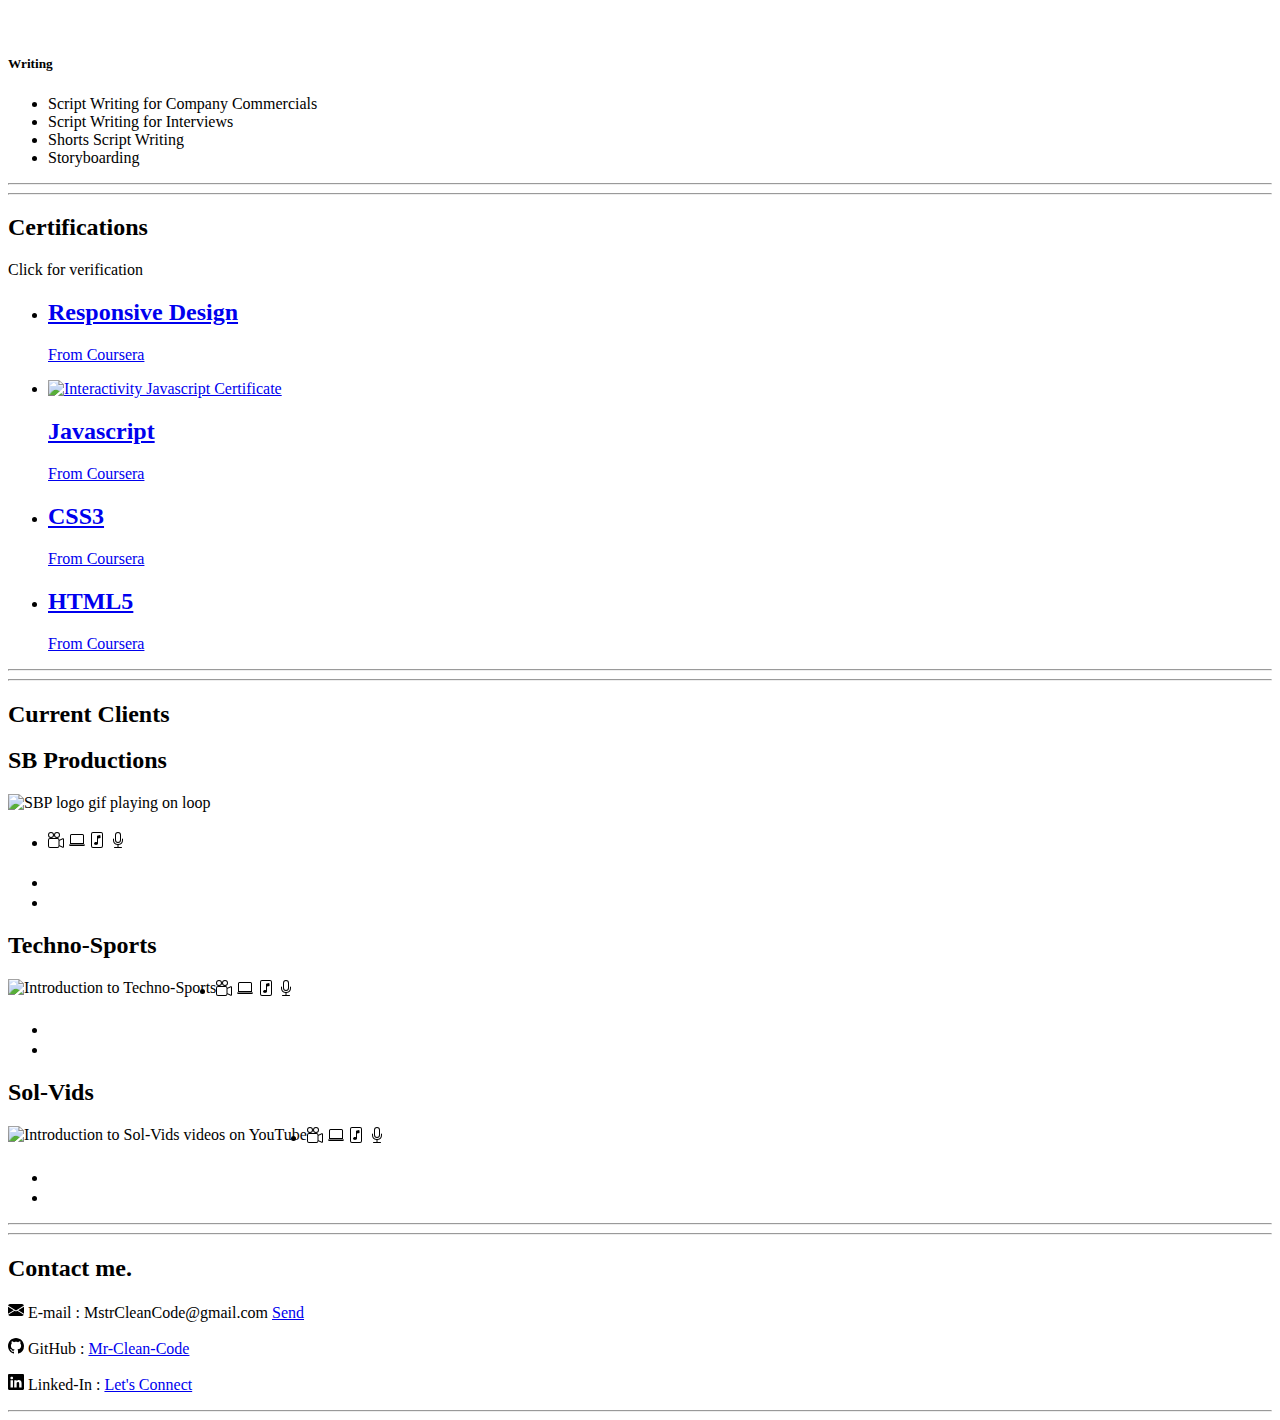
==== commit 4d2b92ee: "Update index.html" ====
--- a/index.html
+++ b/index.html
@@ -381,8 +381,8 @@
           <!-- <article class="flow"> -->
               <h2>Certifications</h2>
               <p>Click for verification</p>
-                                 <img alt = "Responsive Design Certificate" src="https://github.com/Mr-Clean-Code/Mr-Clean-Code.github.io/raw/master/images/Responsive-Design.JPG?raw=true" />
-
+<!--                <img class="img-fluid" alt = "Responsive Design Certificate"  style="background-image: url('https://github.com/Mr-Clean-Code/Mr-Clean-Code.github.io/raw/master/images/Responsive-Design.JPG?raw=true') />
+ -->
               <div class = "text-center group ">
                   <ul class = "working-grid text-center ">
                     
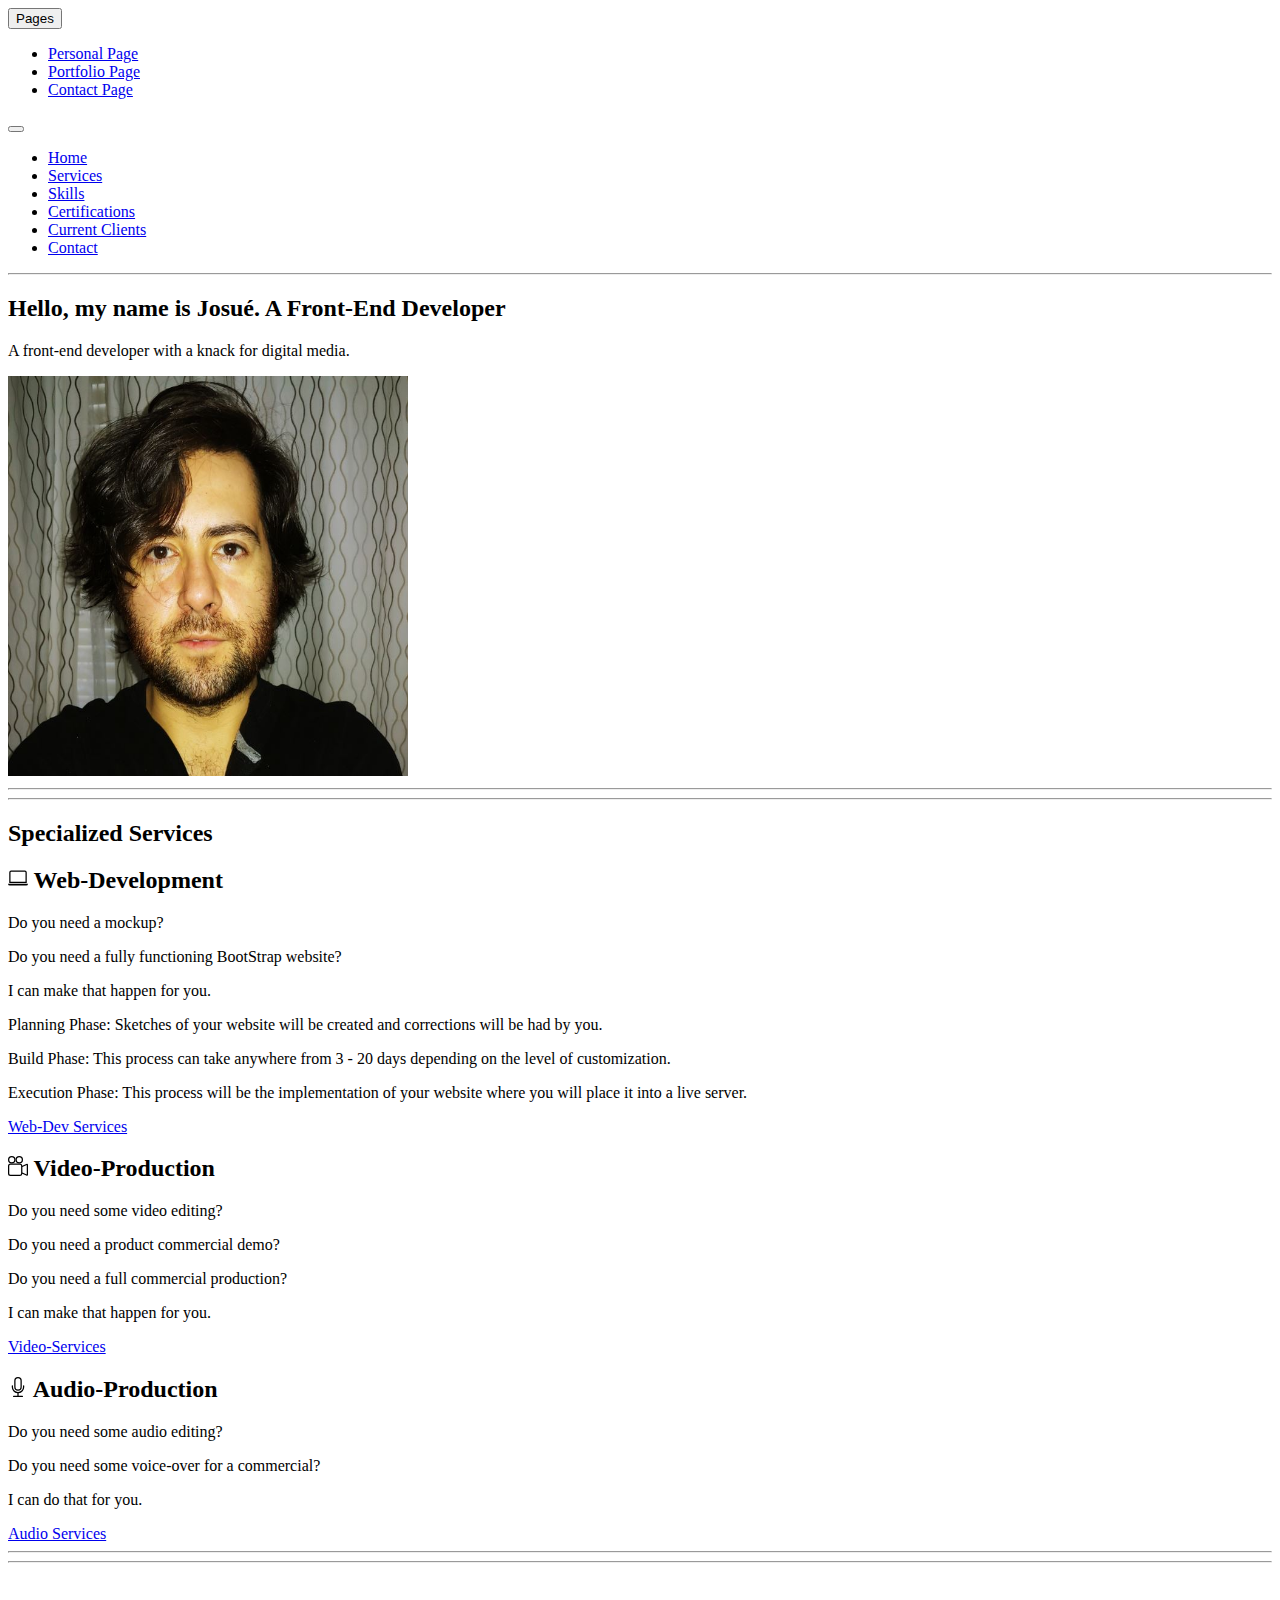
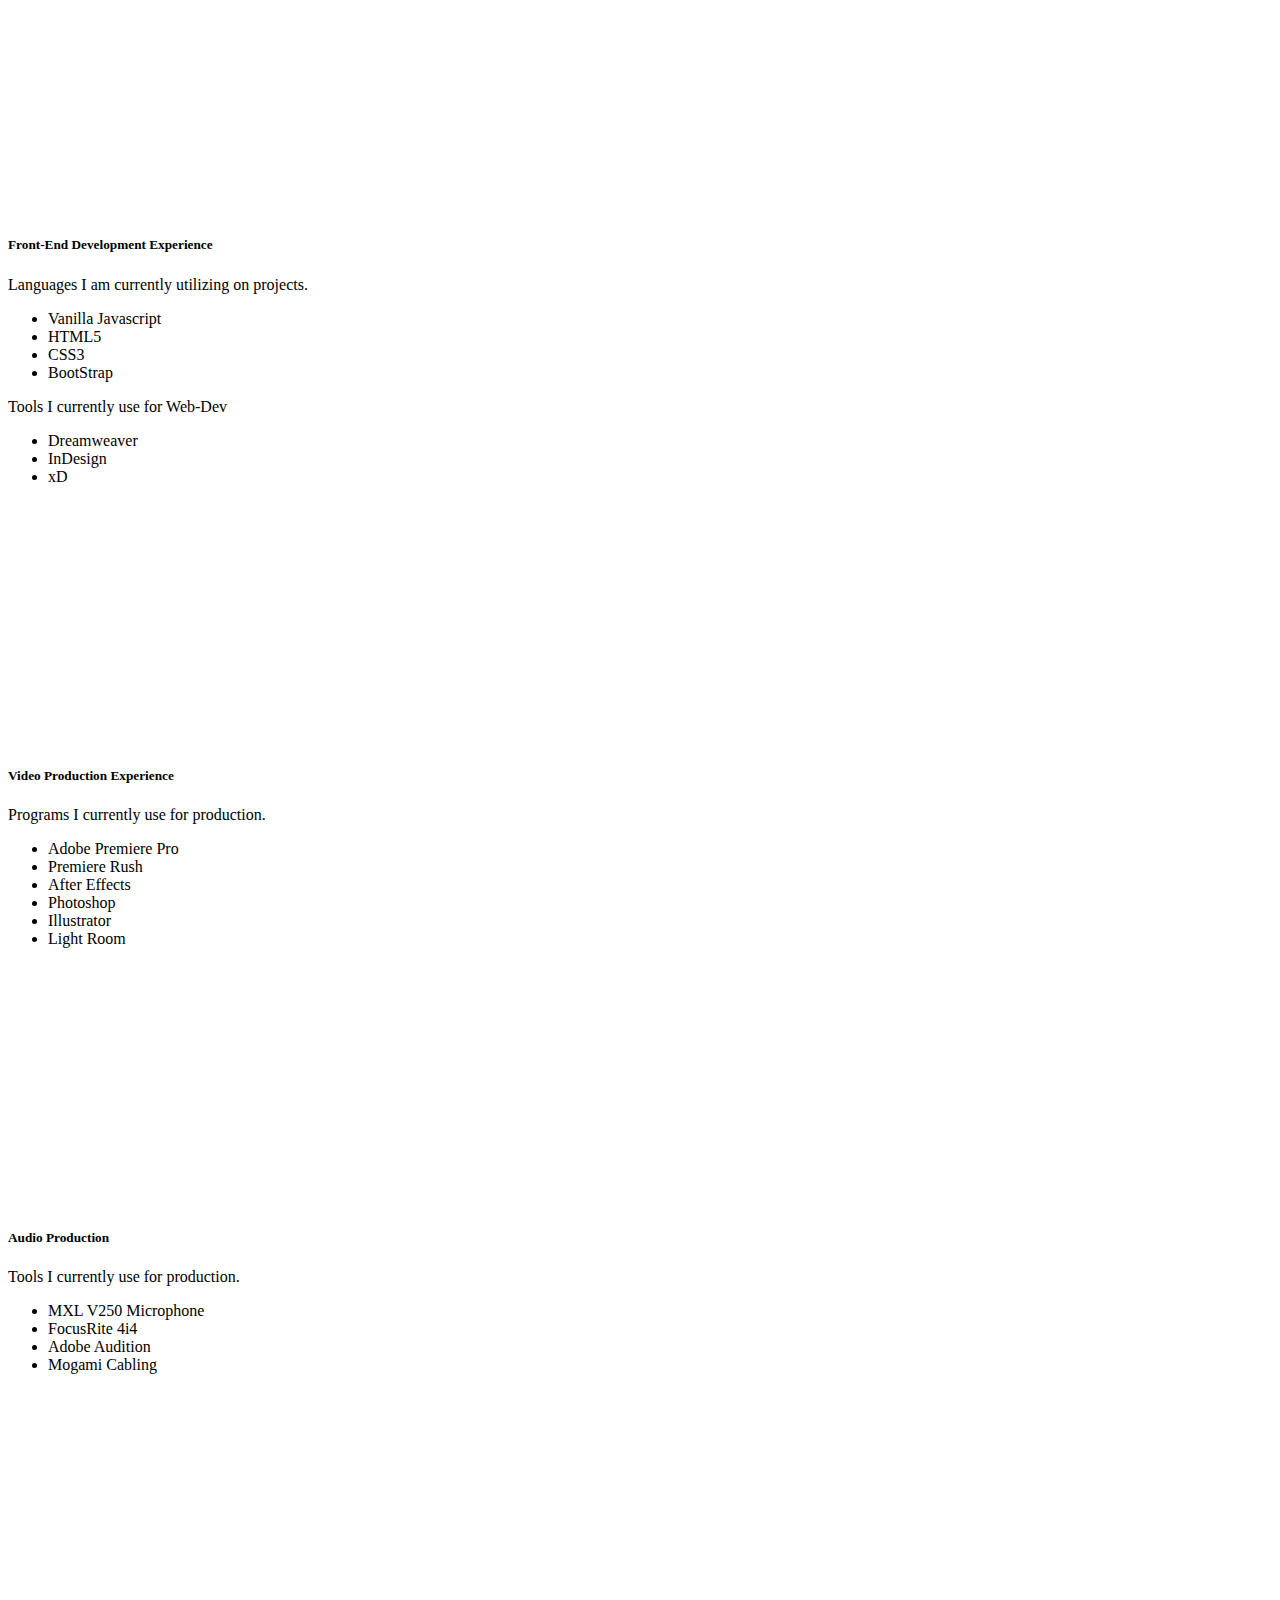
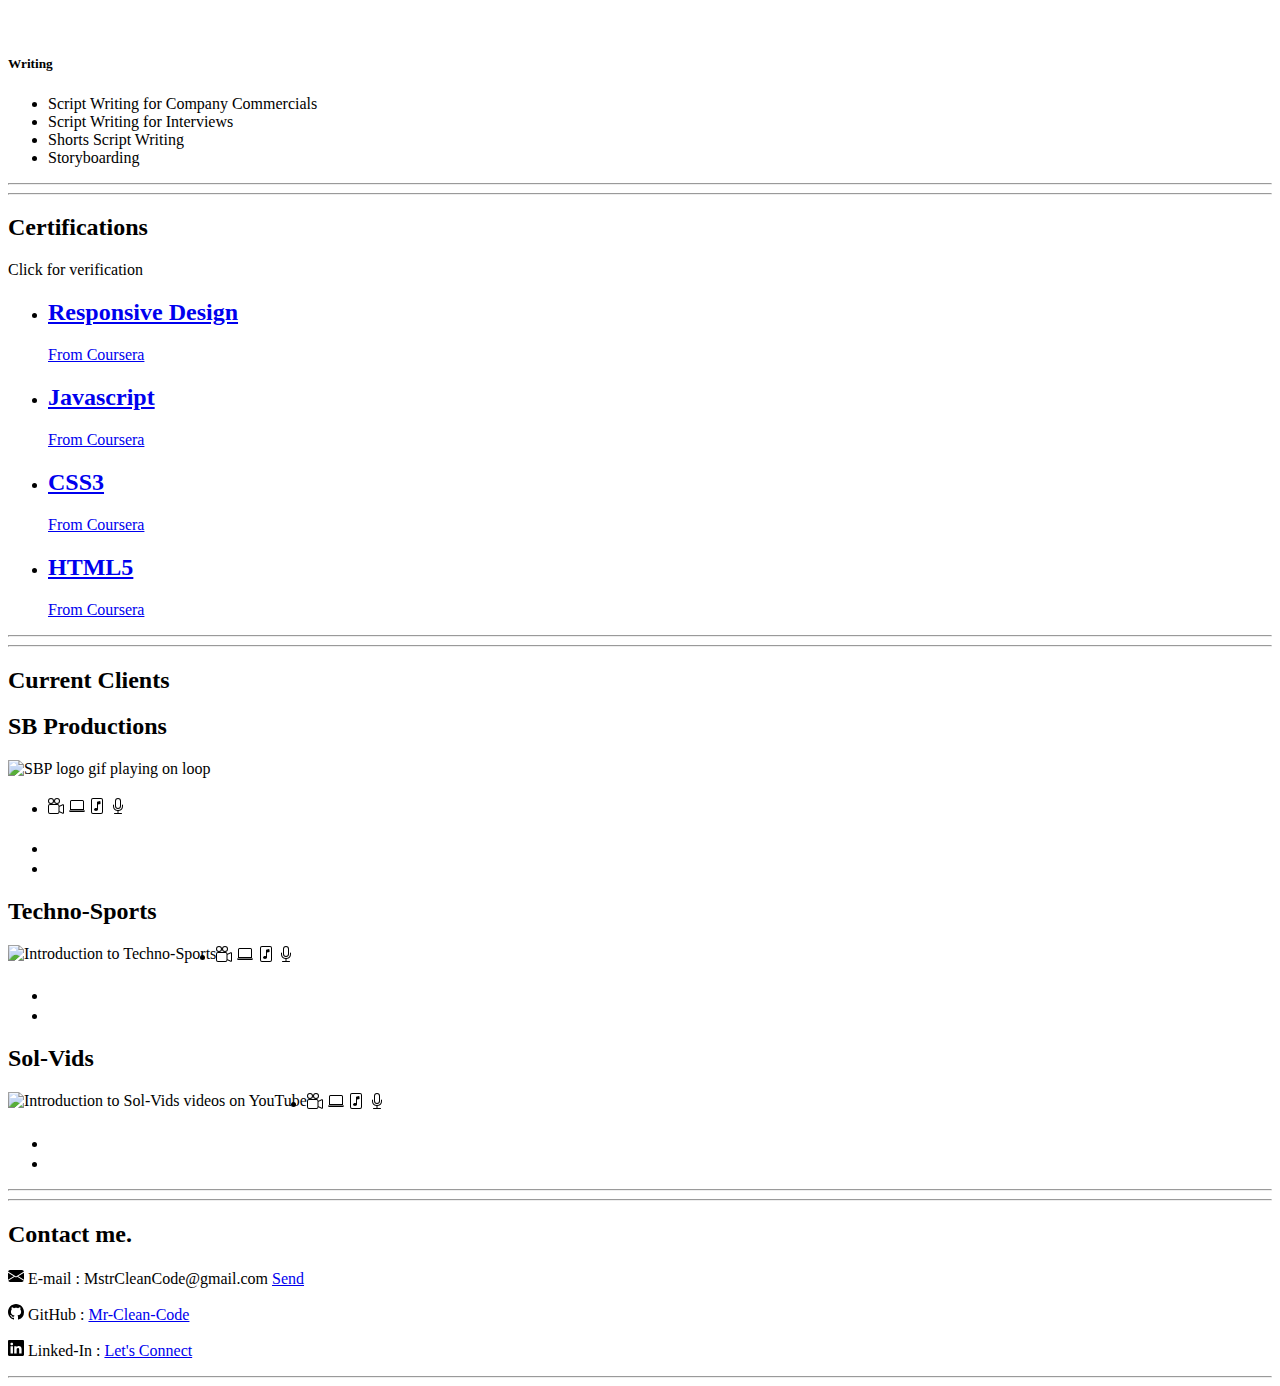
==== commit 4805eadd: "Update index.html" ====
--- a/index.html
+++ b/index.html
@@ -405,7 +405,7 @@
                           <a href="https://www.coursera.org/account/accomplishments/certificate/XLZCCTMQXWPK" class="certs">
                               
                               <div class="row featurette shadow-lg p-3 mb-5 bg-body rounded container-fluid"> 
-                              <img alt="Interactivity Javascript Certificate" src="https://github.com/Mr-Clean-Code/Mr-Clean-Code.github.io/raw/master/images/Interactivity_with_JavascriptJPG.JPG?raw=true" />
+<!--                               <img alt="Interactivity Javascript Certificate" src="https://github.com/Mr-Clean-Code/Mr-Clean-Code.github.io/raw/master/images/Interactivity_with_JavascriptJPG.JPG?raw=true" /> -->
                               <h2 class = "cert_name">Javascript</h2>
                               <p>From Coursera</p>
                             </div>
